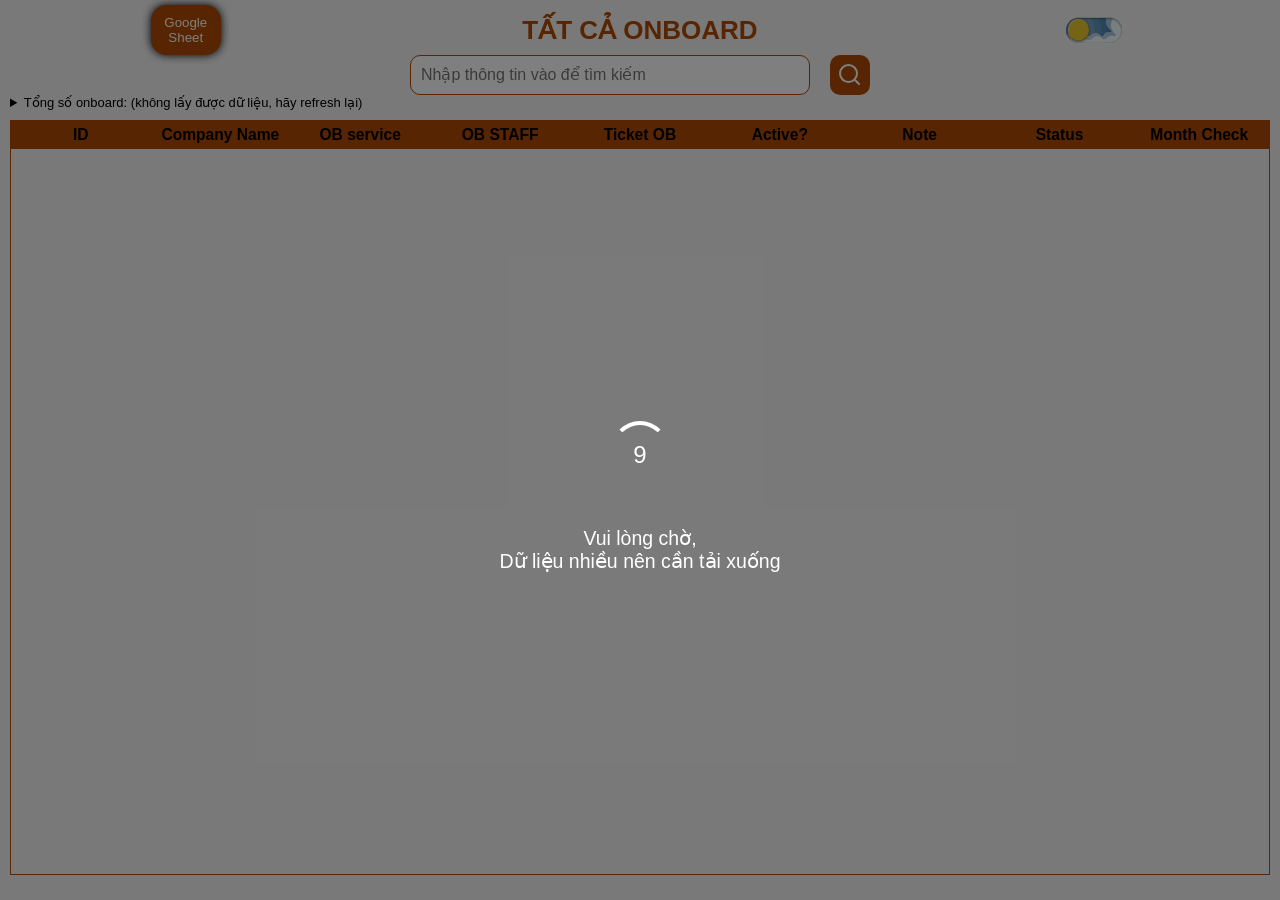
==== index.html @ a7b4ac6c "index.html" ====
<!DOCTYPE html>
<html lang="en">
<head>
    <meta charset="UTF-8">
    <meta name="viewport" content="width=device-width, initial-scale=1.0, maximum-scale=1.0, user-scalable=no, viewport-fit=cover">
    <title>Các Onboard từ trước tới nay</title>
    <link rel="manifest" href="manifest.json">
    <link rel="stylesheet" href="style.css">
    <link rel="stylesheet" href="toggle.css">
    <link rel="icon" href="Logo.ico">
</head>


<body>
    <div class="loader" id="loader">
        <div></div>
        <span></span>
        <div class="countdown" id="countdown">10</div>
        <div style="position: relative;top:100px;text-align: center;font-size: 1.5rem;">Vui lòng chờ,<br>Dữ liệu nhiều nên cần tải xuống</div>
    </div>

    <header>
        <button class="gotogooglesheet"><a href="https://docs.google.com/spreadsheets/d/1za4urdMvQG5HL9NAclTtMxbCqxzqqaXiGeS1mHR7ghw" target="_blank" class="gotogooglesheet">Google Sheet</a></button>
        <div class="tatcaonboard">TẤT CẢ ONBOARD</div>
        <div style="width: 70px; height: 50px; display: flex; justify-content: center; align-items: center">
            <label class="theme-switch">
              <input type="checkbox" class="theme-switch__checkbox">
              <div class="theme-switch__container">
                <div class="theme-switch__clouds"></div>
                <div class="theme-switch__stars-container">
                  <svg xmlns="http://www.w3.org/2000/svg" viewBox="0 0 144 55" fill="none">
                    <path fill-rule="evenodd" clip-rule="evenodd" d="M135.831 3.00688C135.055 3.85027 134.111 4.29946 133 4.35447C134.111 4.40947 135.055 4.85867 135.831 5.71123C136.607 6.55462 136.996 7.56303 136.996 8.72727C136.996 7.95722 137.172 7.25134 137.525 6.59129C137.886 5.93124 138.372 5.39954 138.98 5.00535C139.598 4.60199 140.268 4.39114 141 4.35447C139.88 4.2903 138.936 3.85027 138.16 3.00688C137.384 2.16348 136.996 1.16425 136.996 0C136.996 1.16425 136.607 2.16348 135.831 3.00688ZM31 23.3545C32.1114 23.2995 33.0551 22.8503 33.8313 22.0069C34.6075 21.1635 34.9956 20.1642 34.9956 19C34.9956 20.1642 35.3837 21.1635 36.1599 22.0069C36.9361 22.8503 37.8798 23.2903 39 23.3545C38.2679 23.3911 37.5976 23.602 36.9802 24.0053C36.3716 24.3995 35.8864 24.9312 35.5248 25.5913C35.172 26.2513 34.9956 26.9572 34.9956 27.7273C34.9956 26.563 34.6075 25.5546 33.8313 24.7112C33.0551 23.8587 32.1114 23.4095 31 23.3545ZM0 36.3545C1.11136 36.2995 2.05513 35.8503 2.83131 35.0069C3.6075 34.1635 3.99559 33.1642 3.99559 32C3.99559 33.1642 4.38368 34.1635 5.15987 35.0069C5.93605 35.8503 6.87982 36.2903 8 36.3545C7.26792 36.3911 6.59757 36.602 5.98015 37.0053C5.37155 37.3995 4.88644 37.9312 4.52481 38.5913C4.172 39.2513 3.99559 39.9572 3.99559 40.7273C3.99559 39.563 3.6075 38.5546 2.83131 37.7112C2.05513 36.8587 1.11136 36.4095 0 36.3545ZM56.8313 24.0069C56.0551 24.8503 55.1114 25.2995 54 25.3545C55.1114 25.4095 56.0551 25.8587 56.8313 26.7112C57.6075 27.5546 57.9956 28.563 57.9956 29.7273C57.9956 28.9572 58.172 28.2513 58.5248 27.5913C58.8864 26.9312 59.3716 26.3995 59.9802 26.0053C60.5976 25.602 61.2679 25.3911 62 25.3545C60.8798 25.2903 59.9361 24.8503 59.1599 24.0069C58.3837 23.1635 57.9956 22.1642 57.9956 21C57.9956 22.1642 57.6075 23.1635 56.8313 24.0069ZM81 25.3545C82.1114 25.2995 83.0551 24.8503 83.8313 24.0069C84.6075 23.1635 84.9956 22.1642 84.9956 21C84.9956 22.1642 85.3837 23.1635 86.1599 24.0069C86.9361 24.8503 87.8798 25.2903 89 25.3545C88.2679 25.3911 87.5976 25.602 86.9802 26.0053C86.3716 26.3995 85.8864 26.9312 85.5248 27.5913C85.172 28.2513 84.9956 28.9572 84.9956 29.7273C84.9956 28.563 84.6075 27.5546 83.8313 26.7112C83.0551 25.8587 82.1114 25.4095 81 25.3545ZM136 36.3545C137.111 36.2995 138.055 35.8503 138.831 35.0069C139.607 34.1635 139.996 33.1642 139.996 32C139.996 33.1642 140.384 34.1635 141.16 35.0069C141.936 35.8503 142.88 36.2903 144 36.3545C143.268 36.3911 142.598 36.602 141.98 37.0053C141.372 37.3995 140.886 37.9312 140.525 38.5913C140.172 39.2513 139.996 39.9572 139.996 40.7273C139.996 39.563 139.607 38.5546 138.831 37.7112C138.055 36.8587 137.111 36.4095 136 36.3545ZM101.831 49.0069C101.055 49.8503 100.111 50.2995 99 50.3545C100.111 50.4095 101.055 50.8587 101.831 51.7112C102.607 52.5546 102.996 53.563 102.996 54.7273C102.996 53.9572 103.172 53.2513 103.525 52.5913C103.886 51.9312 104.372 51.3995 104.98 51.0053C105.598 50.602 106.268 50.3911 107 50.3545C105.88 50.2903 104.936 49.8503 104.16 49.0069C103.384 48.1635 102.996 47.1642 102.996 46C102.996 47.1642 102.607 48.1635 101.831 49.0069Z" fill="currentColor"></path>
                  </svg>
                </div>
                <div class="theme-switch__circle-container">
                  <div class="theme-switch__sun-moon-container">
                    <div class="theme-switch__moon">
                      <div class="theme-switch__spot"></div>
                      <div class="theme-switch__spot"></div>
                      <div class="theme-switch__spot"></div>
                    </div>
                  </div>
                </div>
              </div>
            </label>
        </div>
    </header>
    <div class="search-container">
        <input type="text" id="searchInput" class="search-bar" placeholder="Nhập thông tin vào để tìm kiếm">
        <button id="searchBtn" class="search-btn">
            <svg width="24" height="24" viewBox="0 0 24 24" fill="none" xmlns="http://www.w3.org/2000/svg">
                <path d="M21 21L16.5143 16.5065M19 10.5C19 15.1944 15.1944 19 10.5 19C5.80558 19 2 15.1944 2 10.5C2 5.80558 5.80558 2 10.5 2C15.1944 2 19 5.80558 19 10.5Z" stroke="currentcolor" stroke-width="2" stroke-linecap="round"/>
            </svg>
        </button>
    </div>
    <div class="details_container">
        <details>
            <summary id="total-row-whole-sheet">Tổng số onboard: </summary>
            <p>Đây là tổng số Onboard tính từ tháng 6/2021 đến nay, còn trước đó không có thông tin.</p>
        </details>
    </div>
    <div class="container">
        <table id="dataTable">
            <thead>
                <tr>
                    <th>ID</th>
                    <th>Company Name</th>
                    <th>OB service</th>
                    <th>OB STAFF</th>
                    <th>Ticket OB</th>
                    <th>Active?</th>
                    <th>Note</th>
                    <th>Status</th>
                    <th>Month Check</th>                    
                </tr>
            </thead>
            <tbody id="tableBody">
                <!-- <tr>
                    <td>a</td>
                    <td>b</td>
                    <td>c</td>
                    <td>d</td>
                    <td>e</td>
                    <td>f</td>
                    <td>dsfsdf</td>
                    <td>dsfsdf</td>
                    <td>dsfsdf</td>
                </tr>                <tr>
                    <td>dsfsdf</td>
                    <td>dsfsdf</td>
                    <td>dsfsdf</td>
                    <td>dsfsdf</td>
                    <td>dsfsdf</td>
                    <td>dsfsdf</td>
                    <td>dsfsdf</td>
                    <td>dsfsdf</td>
                    <td>dsfsdf</td>
                </tr>                <tr>
                    <td>dsfsdf</td>
                    <td>dsfsdf</td>
                    <td>dsfsdf</td>
                    <td>dsfsdf</td>
                    <td>dsfsdf</td>
                    <td>dsfsdf</td>
                    <td>dsfsdf</td>
                    <td>dsfsdf</td>
                    <td>dsfsdf</td>
                </tr>                <tr>
                    <td>dsfsdf</td>
                    <td>dsfsdf</td>
                    <td>dsfsdf</td>
                    <td>dsfsdf</td>
                    <td>dsfsdf</td>
                    <td>dsfsdf</td>
                    <td>dsfsdf</td>
                    <td>dsfsdf</td>
                    <td>dsfsdf</td>
                </tr>                <tr>
                    <td>dsfsdf</td>
                    <td>dsfsdf</td>
                    <td>dsfsdf</td>
                    <td>dsfsdf</td>
                    <td>dsfsdf</td>
                    <td>dsfsdf</td>
                    <td>dsfsdf</td>
                    <td>dsfsdf</td>
                    <td>dsfsdf</td>
                </tr>                <tr>
                    <td>dsfsdf</td>
                    <td>dsfsdf</td>
                    <td>dsfsdf</td>
                    <td>dsfsdf</td>
                    <td>dsfsdf</td>
                    <td>dsfsdf</td>
                    <td>dsfsdf</td>
                    <td>dsfsdf</td>
                    <td>dsfsdf</td>
                </tr>                <tr>
                    <td>dsfsdf</td>
                    <td>dsfsdf</td>
                    <td>dsfsdf</td>
                    <td>dsfsdf</td>
                    <td>dsfsdf</td>
                    <td>dsfsdf</td>
                    <td>dsfsdf</td>
                    <td>dsfsdf</td>
                    <td>dsfsdf</td>
                </tr>                <tr>
                    <td>dsfsdf</td>
                    <td>dsfsdf</td>
                    <td>dsfsdf</td>
                    <td>dsfsdf</td>
                    <td>dsfsdf</td>
                    <td>dsfsdf</td>
                    <td>dsfsdf</td>
                    <td>dsfsdf</td>
                    <td>dsfsdf</td>
                </tr>                <tr>
                    <td>dsfsdf</td>
                    <td>dsfsdf</td>
                    <td>dsfsdf</td>
                    <td>dsfsdf</td>
                    <td>dsfsdf</td>
                    <td>dsfsdf</td>
                    <td>dsfsdf</td>
                    <td>dsfsdf</td>
                    <td>dsfsdf</td>
                </tr>                <tr>
                    <td>dsfsdf</td>
                    <td>dsfsdf</td>
                    <td>dsfsdf</td>
                    <td>dsfsdf</td>
                    <td>dsfsdf</td>
                    <td>dsfsdf</td>
                    <td>dsfsdf</td>
                    <td>dsfsdf</td>
                    <td>dsfsdf</td>
                </tr>                <tr>
                    <td>dsfsdf</td>
                    <td>dsfsdf</td>
                    <td>dsfsdf</td>
                    <td>dsfsdf</td>
                    <td>dsfsdf</td>
                    <td>dsfsdf</td>
                    <td>dsfsdf</td>
                    <td>dsfsdf</td>
                    <td>dsfsdf</td>
                </tr>                <tr>
                    <td>dsfsdf</td>
                    <td>dsfsdf</td>
                    <td>dsfsdf</td>
                    <td>dsfsdf</td>
                    <td>dsfsdf</td>
                    <td>dsfsdf</td>
                    <td>dsfsdf</td>
                    <td>dsfsdf</td>
                    <td>dsfsdf</td>
                </tr>                <tr>
                    <td>dsfsdf</td>
                    <td>dsfsdf</td>
                    <td>dsfsdf</td>
                    <td>dsfsdf</td>
                    <td>dsfsdf</td>
                    <td>dsfsdf</td>
                    <td>dsfsdf</td>
                    <td>dsfsdf</td>
                    <td>dsfsdf</td>
                </tr>                <tr>
                    <td>dsfsdf</td>
                    <td>dsfsdf</td>
                    <td>dsfsdf</td>
                    <td>dsfsdf</td>
                    <td>dsfsdf</td>
                    <td>dsfsdf</td>
                    <td>dsfsdf</td>
                    <td>dsfsdf</td>
                    <td>dsfsdf</td>
                </tr>                <tr>
                    <td>dsfsdf</td>
                    <td>dsfsdf</td>
                    <td>dsfsdf</td>
                    <td>dsfsdf</td>
                    <td>dsfsdf</td>
                    <td>dsfsdf</td>
                    <td>dsfsdf</td>
                    <td>dsfsdf</td>
                    <td>dsfsdf</td>
                </tr>                <tr>
                    <td>dsfsdf</td>
                    <td>dsfsdf</td>
                    <td>dsfsdf</td>
                    <td>dsfsdf</td>
                    <td>dsfsdf</td>
                    <td>dsfsdf</td>
                    <td>dsfsdf</td>
                    <td>dsfsdf</td>
                    <td>dsfsdf</td>
                </tr>                <tr>
                    <td>dsfsdf</td>
                    <td>dsfsdf</td>
                    <td>dsfsdf</td>
                    <td>dsfsdf</td>
                    <td>dsfsdf</td>
                    <td>dsfsdf</td>
                    <td>dsfsdf</td>
                    <td>dsfsdf</td>
                    <td>dsfsdf</td>
                </tr>                <tr>
                    <td>dsfsdf</td>
                    <td>dsfsdf</td>
                    <td>dsfsdf</td>
                    <td>dsfsdf</td>
                    <td>dsfsdf</td>
                    <td>dsfsdf</td>
                    <td>dsfsdf</td>
                    <td>dsfsdf</td>
                    <td>dsfsdf</td>
                </tr>                <tr>
                    <td>dsfsdf</td>
                    <td>dsfsdf</td>
                    <td>dsfsdf</td>
                    <td>dsfsdf</td>
                    <td>dsfsdf</td>
                    <td>dsfsdf</td>
                    <td>dsfsdf</td>
                    <td>dsfsdf</td>
                    <td>dsfsdf</td>
                </tr>                <tr>
                    <td>dsfsdf</td>
                    <td>dsfsdf</td>
                    <td>dsfsdf</td>
                    <td>dsfsdf</td>
                    <td>dsfsdf</td>
                    <td>dsfsdf</td>
                    <td>dsfsdf</td>
                    <td>dsfsdf</td>
                    <td>dsfsdf</td>
                </tr>                <tr>
                    <td>dsfsdf</td>
                    <td>dsfsdf</td>
                    <td>dsfsdf</td>
                    <td>dsfsdf</td>
                    <td>dsfsdf</td>
                    <td>dsfsdf</td>
                    <td>dsfsdf</td>
                    <td>dsfsdf</td>
                    <td>dsfsdf</td>
                </tr>                <tr>
                    <td>dsfsdf</td>
                    <td>dsfsdf</td>
                    <td>dsfsdf</td>
                    <td>dsfsdf</td>
                    <td>dsfsdf</td>
                    <td>dsfsdf</td>
                    <td>dsfsdf</td>
                    <td>dsfsdf</td>
                    <td>dsfsdf</td>
                </tr>                <tr>
                    <td>dsfsdf</td>
                    <td>dsfsdf</td>
                    <td>dsfsdf</td>
                    <td>dsfsdf</td>
                    <td>dsfsdf</td>
                    <td>dsfsdf</td>
                    <td>dsfsdf</td>
                    <td>dsfsdf</td>
                    <td>dsfsdf</td>
                </tr>                <tr>
                    <td>dsfsdf</td>
                    <td>dsfsdf</td>
                    <td>dsfsdf</td>
                    <td>dsfsdf</td>
                    <td>dsfsdf</td>
                    <td>dsfsdf</td>
                    <td>dsfsdf</td>
                    <td>dsfsdf</td>
                    <td>dsfsdf</td>
                </tr>                <tr>
                    <td>dsfsdf</td>
                    <td>dsfsdf</td>
                    <td>dsfsdf</td>
                    <td>dsfsdf</td>
                    <td>dsfsdf</td>
                    <td>dsfsdf</td>
                    <td>dsfsdf</td>
                    <td>dsfsdf</td>
                    <td>dsfsdf</td>
                </tr>                <tr>
                    <td>dsfsdf</td>
                    <td>dsfsdf</td>
                    <td>dsfsdf</td>
                    <td>dsfsdf</td>
                    <td>dsfsdf</td>
                    <td>dsfsdf</td>
                    <td>dsfsdf</td>
                    <td>dsfsdf</td>
                    <td>dsfsdf</td>
                </tr>                <tr>
                    <td>dsfsdf</td>
                    <td>dsfsdf</td>
                    <td>dsfsdf</td>
                    <td>dsfsdf</td>
                    <td>dsfsdf</td>
                    <td>dsfsdf</td>
                    <td>dsfsdf</td>
                    <td>dsfsdf</td>
                    <td>dsfsdf</td>
                </tr>                <tr>
                    <td>dsfsdf</td>
                    <td>dsfsdf</td>
                    <td>dsfsdf</td>
                    <td>dsfsdf</td>
                    <td>dsfsdf</td>
                    <td>dsfsdf</td>
                    <td>dsfsdf</td>
                    <td>dsfsdf</td>
                    <td>dsfsdf</td>
                </tr>                <tr>
                    <td>dsfsdf</td>
                    <td>dsfsdf</td>
                    <td>dsfsdf</td>
                    <td>dsfsdf</td>
                    <td>dsfsdf</td>
                    <td>dsfsdf</td>
                    <td>dsfsdf</td>
                    <td>dsfsdf</td>
                    <td>dsfsdf</td>
                </tr>                <tr>
                    <td>dsfsdf</td>
                    <td>dsfsdf</td>
                    <td>dsfsdf</td>
                    <td>dsfsdf</td>
                    <td>dsfsdf</td>
                    <td>dsfsdf</td>
                    <td>dsfsdf</td>
                    <td>dsfsdf</td>
                    <td>dsfsdf</td>
                </tr>                <tr>
                    <td>dsfsdf</td>
                    <td>dsfsdf</td>
                    <td>dsfsdf</td>
                    <td>dsfsdf</td>
                    <td>dsfsdf</td>
                    <td>dsfsdf</td>
                    <td>dsfsdf</td>
                    <td>dsfsdf</td>
                    <td>dsfsdf</td>
                </tr>                <tr>
                    <td>dsfsdf</td>
                    <td>dsfsdf</td>
                    <td>dsfsdf</td>
                    <td>dsfsdf</td>
                    <td>dsfsdf</td>
                    <td>dsfsdf</td>
                    <td>dsfsdf</td>
                    <td>dsfsdf</td>
                    <td>dsfsdf</td>
                </tr>                <tr>
                    <td>dsfsdf</td>
                    <td>dsfsdf</td>
                    <td>dsfsdf</td>
                    <td>dsfsdf</td>
                    <td>dsfsdf</td>
                    <td>dsfsdf</td>
                    <td>dsfsdf</td>
                    <td>dsfsdf</td>
                    <td>dsfsdf</td>
                </tr>                <tr>
                    <td>dsfsdf</td>
                    <td>dsfsdf</td>
                    <td>dsfsdf</td>
                    <td>dsfsdf</td>
                    <td>dsfsdf</td>
                    <td>dsfsdf</td>
                    <td>dsfsdf</td>
                    <td>dsfsdf</td>
                    <td>dsfsdf</td>
                </tr>                <tr>
                    <td>dsfsdf</td>
                    <td>dsfsdf</td>
                    <td>dsfsdf</td>
                    <td>dsfsdf</td>
                    <td>dsfsdf</td>
                    <td>dsfsdf</td>
                    <td>dsfsdf</td>
                    <td>dsfsdf</td>
                    <td>dsfsdf</td>
                </tr> -->
            </tbody>
        </table>
    </div>
  

    <script src="script.js"></script>
</body>
</html>
---- style.css ----
html, body {
  width: 100dvw;
  height: 100dvh;
  padding: 0;
  margin: 0;
  font-family: Arial, sans-serif;
  background-color: #b14a05;
  color: black;
  display: flex;
  flex-direction: column;
  justify-content: space-between;
  font-size: 13px;
  overflow: hidden;
}

body {
  padding-bottom: 15px;
  box-sizing: border-box;
  background-color: #f4f4f4;
}

body.dark-mode {
  background-color: #121212;
  color: white;
}

body.dark-mode input {color: white;background: #121212;}

body.dark-mode a {color: yellow;}

body.dark-mode .gotogooglesheet a {color: white;}


.tatcaonboard {
  text-align: center;
  width: auto;
  font-size: 2rem;
  font-weight: bold;
  color: #b14a05;
}

.container {
  width: 100%;
  height: 100%;
  overflow: hidden;
  box-sizing: border-box;
  padding: 10px;
}

table {
  box-sizing: border-box;
  width: 100%;
  height: 100%;
  border-collapse: collapse;
  table-layout: fixed;
  overflow: hidden;
  border: 1px solid #b14a05;
}

table th, table td {
  box-sizing: border-box;
  width: 100%;
  text-align: center;
  word-wrap: break-word;
  overflow: hidden;
  padding: 5px;
  font-size: 1.2rem;
}

@media (max-width: 1024px) {
  table th, table td {
    font-size: 11px;
  }
  
}

  table td {border: 1.5px solid #b14a05;}


table thead {
  box-sizing: border-box;
  position: sticky;
  top: 0;
  background-color: #b14a05;
  z-index: 1;
}

table tbody {
  box-sizing: border-box;
  width: calc( 100vw - 21px);
  display: block;
  height: 78vh;
  overflow-x: hidden;
  overflow-y: auto;
}

tbody::-webkit-scrollbar {
  width: 1.5px;
  border: 1.5px solid #b14a05;}

table tbody tr {
  display: table;
  width: 100%;
  table-layout: fixed;
}

a {
  color: #b14a05;
  font-style: italic;
}


.loader {
  position: fixed;
  top: 0;
  left: 0;
  width: 100%;
  height: 100%;
  background: rgba(0, 0, 0, 0.5);
  display: flex;
  justify-content: center;
  align-items: center;
  z-index: 9999;
  visibility: visible;
  opacity: 1;
  transition: opacity 0.5s ease;
}

.loader>*{
  position: absolute;
  color: white;
  font-size: 2rem;
  user-select:none;
  pointer-events: none;
}

.loader.hidden {
  display: none;
  visibility: hidden;
  opacity: 0;
}

.loader span {
  border: 4px solid transparent;
  border-top: 4px solid #fff;
  border-radius: 50%;
  width: 50px;
  height: 50px;
  animation: spin 1s linear infinite;
}

@keyframes spin {
  0% { transform: rotate(0deg); }
  100% { transform: rotate(360deg); }
}

.countdown {
  color: white;
  font-size: 24px;
  margin-top: 10px;
}

.search-container {
  width: 100%;
  display: flex;
  justify-content: center;
}

.search-bar {
  padding: 10px;
  font-size: 16px;
  width: clamp(200px,50vw,400px);
  border-radius: 10px;
  box-sizing: border-box;
  border: 1px solid #b14a05;
  margin-right: 20px;
}

.search-btn {
  aspect-ratio: 1/1;
  height: 100%;
  font-size: 16px;
  cursor: pointer;
  background-color: #b14a05;
  color: white;
  display: flex;
  justify-content: center;
  align-items: center;
  margin: 0;
  padding: 0;
  border: none;
  box-sizing: border-box;
  border-radius: 10px;
}

.gotogooglesheet {
  width: 70px;
  height: 50px;
  display: flex;
  justify-content: center;
  align-items: center;
  font-style: normal;
  border: 1px solid #b14a05;
  box-sizing: border-box;
  background-color: #b14a05;
  color: white;
  border-radius: 15px;
  box-shadow: 0 0 10px black;
  text-decoration: none
}

.gotogooglesheet a {box-shadow: none}

header {
  margin-top: 5px;
  display: flex;
  justify-content: space-around;
  align-items: center;
}

.details_container {
  width: 100%;
  height: auto;
}
  
.details_container>* {
  margin-inline: 10px;
}
---- toggle.css ----
/* From Uiverse.io by Galahhad */ 
.theme-switch {
    --toggle-size: 10px;
    
    /* the size is adjusted using font-size,
       this is not transform scale,
       so you can choose any size */
    --container-width: 5.625em;
    --container-height: 2.5em;
    --container-radius: 6.25em;
    /* radius 0 - minecraft mode :) */
    --container-light-bg: #3D7EAE;
    --container-night-bg: #1D1F2C;
    --circle-container-diameter: 3.375em;
    --sun-moon-diameter: 2.125em;
    --sun-bg: #ECCA2F;
    --moon-bg: #C4C9D1;
    --spot-color: #959DB1;
    --circle-container-offset: calc((var(--circle-container-diameter) - var(--container-height)) / 2 * -1);
    --stars-color: #fff;
    --clouds-color: #F3FDFF;
    --back-clouds-color: #AACADF;
    --transition: .5s cubic-bezier(0, -0.02, 0.4, 1.25);
    --circle-transition: .3s cubic-bezier(0, -0.02, 0.35, 1.17);
  }
  
  .theme-switch, .theme-switch *, .theme-switch *::before, .theme-switch *::after {
    -webkit-box-sizing: border-box;
    box-sizing: border-box;
    margin: 0;
    padding: 0;
    font-size: var(--toggle-size);
  }
  
  .theme-switch__container {
    width: var(--container-width);
    height: var(--container-height);
    background-color: var(--container-light-bg);
    border-radius: var(--container-radius);
    overflow: hidden;
    cursor: pointer;
    -webkit-box-shadow: 0em -0.062em 0.062em rgba(0, 0, 0, 0.25), 0em 0.062em 0.125em rgba(255, 255, 255, 0.94);
    box-shadow: 0em -0.062em 0.062em rgba(0, 0, 0, 0.25), 0em 0.062em 0.125em rgba(255, 255, 255, 0.94);
    -webkit-transition: var(--transition);
    -o-transition: var(--transition);
    transition: var(--transition);
    position: relative;
  }
  
  .theme-switch__container::before {
    content: "";
    position: absolute;
    z-index: 1;
    inset: 0;
    -webkit-box-shadow: 0em 0.05em 0.187em rgba(0, 0, 0, 0.25) inset, 0em 0.05em 0.187em rgba(0, 0, 0, 0.25) inset;
    box-shadow: 0em 0.05em 0.187em rgba(0, 0, 0, 0.25) inset, 0em 0.05em 0.187em rgba(0, 0, 0, 0.25) inset;
    border-radius: var(--container-radius)
  }
  
  .theme-switch__checkbox {
    display: none;
  }
  
  .theme-switch__circle-container {
    width: var(--circle-container-diameter);
    height: var(--circle-container-diameter);
    background-color: rgba(255, 255, 255, 0.1);
    position: absolute;
    left: var(--circle-container-offset);
    top: var(--circle-container-offset);
    border-radius: var(--container-radius);
    -webkit-box-shadow: inset 0 0 0 3.375em rgba(255, 255, 255, 0.1), inset 0 0 0 3.375em rgba(255, 255, 255, 0.1), 0 0 0 0.625em rgba(255, 255, 255, 0.1), 0 0 0 1.25em rgba(255, 255, 255, 0.1);
    box-shadow: inset 0 0 0 3.375em rgba(255, 255, 255, 0.1), inset 0 0 0 3.375em rgba(255, 255, 255, 0.1), 0 0 0 0.625em rgba(255, 255, 255, 0.1), 0 0 0 1.25em rgba(255, 255, 255, 0.1);
    display: -webkit-box;
    display: -ms-flexbox;
    display: flex;
    -webkit-transition: var(--circle-transition);
    -o-transition: var(--circle-transition);
    transition: var(--circle-transition);
    pointer-events: none;
  }
  
  .theme-switch__sun-moon-container {
    pointer-events: auto;
    position: relative;
    z-index: 2;
    width: var(--sun-moon-diameter);
    height: var(--sun-moon-diameter);
    margin: auto;
    border-radius: var(--container-radius);
    background-color: var(--sun-bg);
    -webkit-box-shadow: 0.062em 0.062em 0.062em 0em rgba(254, 255, 239, 0.61) inset, 0em -0.062em 0.062em 0em #a1872a inset;
    box-shadow: 0.062em 0.062em 0.062em 0em rgba(254, 255, 239, 0.61) inset, 0em -0.062em 0.062em 0em #a1872a inset;
    -webkit-filter: drop-shadow(0.062em 0.125em 0.125em rgba(0, 0, 0, 0.25)) drop-shadow(0em 0.062em 0.125em rgba(0, 0, 0, 0.25));
    filter: drop-shadow(0.062em 0.125em 0.125em rgba(0, 0, 0, 0.25)) drop-shadow(0em 0.062em 0.125em rgba(0, 0, 0, 0.25));
    overflow: hidden;
    -webkit-transition: var(--transition);
    -o-transition: var(--transition);
    transition: var(--transition);
  }
  
  .theme-switch__moon {
    -webkit-transform: translateX(100%);
    -ms-transform: translateX(100%);
    transform: translateX(100%);
    width: 100%;
    height: 100%;
    background-color: var(--moon-bg);
    border-radius: inherit;
    -webkit-box-shadow: 0.062em 0.062em 0.062em 0em rgba(254, 255, 239, 0.61) inset, 0em -0.062em 0.062em 0em #969696 inset;
    box-shadow: 0.062em 0.062em 0.062em 0em rgba(254, 255, 239, 0.61) inset, 0em -0.062em 0.062em 0em #969696 inset;
    -webkit-transition: var(--transition);
    -o-transition: var(--transition);
    transition: var(--transition);
    position: relative;
  }
  
  .theme-switch__spot {
    position: absolute;
    top: 0.75em;
    left: 0.312em;
    width: 0.75em;
    height: 0.75em;
    border-radius: var(--container-radius);
    background-color: var(--spot-color);
    -webkit-box-shadow: 0em 0.0312em 0.062em rgba(0, 0, 0, 0.25) inset;
    box-shadow: 0em 0.0312em 0.062em rgba(0, 0, 0, 0.25) inset;
  }
  
  .theme-switch__spot:nth-of-type(2) {
    width: 0.375em;
    height: 0.375em;
    top: 0.937em;
    left: 1.375em;
  }
  
  .theme-switch__spot:nth-last-of-type(3) {
    width: 0.25em;
    height: 0.25em;
    top: 0.312em;
    left: 0.812em;
  }
  
  .theme-switch__clouds {
    width: 1.25em;
    height: 1.25em;
    background-color: var(--clouds-color);
    border-radius: var(--container-radius);
    position: absolute;
    bottom: -0.625em;
    left: 0.312em;
    -webkit-box-shadow: 0.937em 0.312em var(--clouds-color), -0.312em -0.312em var(--back-clouds-color), 1.437em 0.375em var(--clouds-color), 0.5em -0.125em var(--back-clouds-color), 2.187em 0 var(--clouds-color), 1.25em -0.062em var(--back-clouds-color), 2.937em 0.312em var(--clouds-color), 2em -0.312em var(--back-clouds-color), 3.625em -0.062em var(--clouds-color), 2.625em 0em var(--back-clouds-color), 4.5em -0.312em var(--clouds-color), 3.375em -0.437em var(--back-clouds-color), 4.625em -1.75em 0 0.437em var(--clouds-color), 4em -0.625em var(--back-clouds-color), 4.125em -2.125em 0 0.437em var(--back-clouds-color);
    box-shadow: 0.937em 0.312em var(--clouds-color), -0.312em -0.312em var(--back-clouds-color), 1.437em 0.375em var(--clouds-color), 0.5em -0.125em var(--back-clouds-color), 2.187em 0 var(--clouds-color), 1.25em -0.062em var(--back-clouds-color), 2.937em 0.312em var(--clouds-color), 2em -0.312em var(--back-clouds-color), 3.625em -0.062em var(--clouds-color), 2.625em 0em var(--back-clouds-color), 4.5em -0.312em var(--clouds-color), 3.375em -0.437em var(--back-clouds-color), 4.625em -1.75em 0 0.437em var(--clouds-color), 4em -0.625em var(--back-clouds-color), 4.125em -2.125em 0 0.437em var(--back-clouds-color);
    -webkit-transition: 0.5s cubic-bezier(0, -0.02, 0.4, 1.25);
    -o-transition: 0.5s cubic-bezier(0, -0.02, 0.4, 1.25);
    transition: 0.5s cubic-bezier(0, -0.02, 0.4, 1.25);
  }
  
  .theme-switch__stars-container {
    position: absolute;
    color: var(--stars-color);
    top: -100%;
    left: 0.312em;
    width: 2.75em;
    height: auto;
    -webkit-transition: var(--transition);
    -o-transition: var(--transition);
    transition: var(--transition);
  }
  
  /* actions */
  
  .theme-switch__checkbox:checked + .theme-switch__container {
    background-color: var(--container-night-bg);
  }
  
  .theme-switch__checkbox:checked + .theme-switch__container .theme-switch__circle-container {
    left: calc(100% - var(--circle-container-offset) - var(--circle-container-diameter));
  }
  
  .theme-switch__checkbox:checked + .theme-switch__container .theme-switch__circle-container:hover {
    left: calc(100% - var(--circle-container-offset) - var(--circle-container-diameter) - 0.187em)
  }
  
  .theme-switch__circle-container:hover {
    left: calc(var(--circle-container-offset) + 0.187em);
  }
  
  .theme-switch__checkbox:checked + .theme-switch__container .theme-switch__moon {
    -webkit-transform: translate(0);
    -ms-transform: translate(0);
    transform: translate(0);
  }
  
  .theme-switch__checkbox:checked + .theme-switch__container .theme-switch__clouds {
    bottom: -4.062em;
  }
  
  .theme-switch__checkbox:checked + .theme-switch__container .theme-switch__stars-container {
    top: 50%;
    -webkit-transform: translateY(-50%);
    -ms-transform: translateY(-50%);
    transform: translateY(-50%);
  }
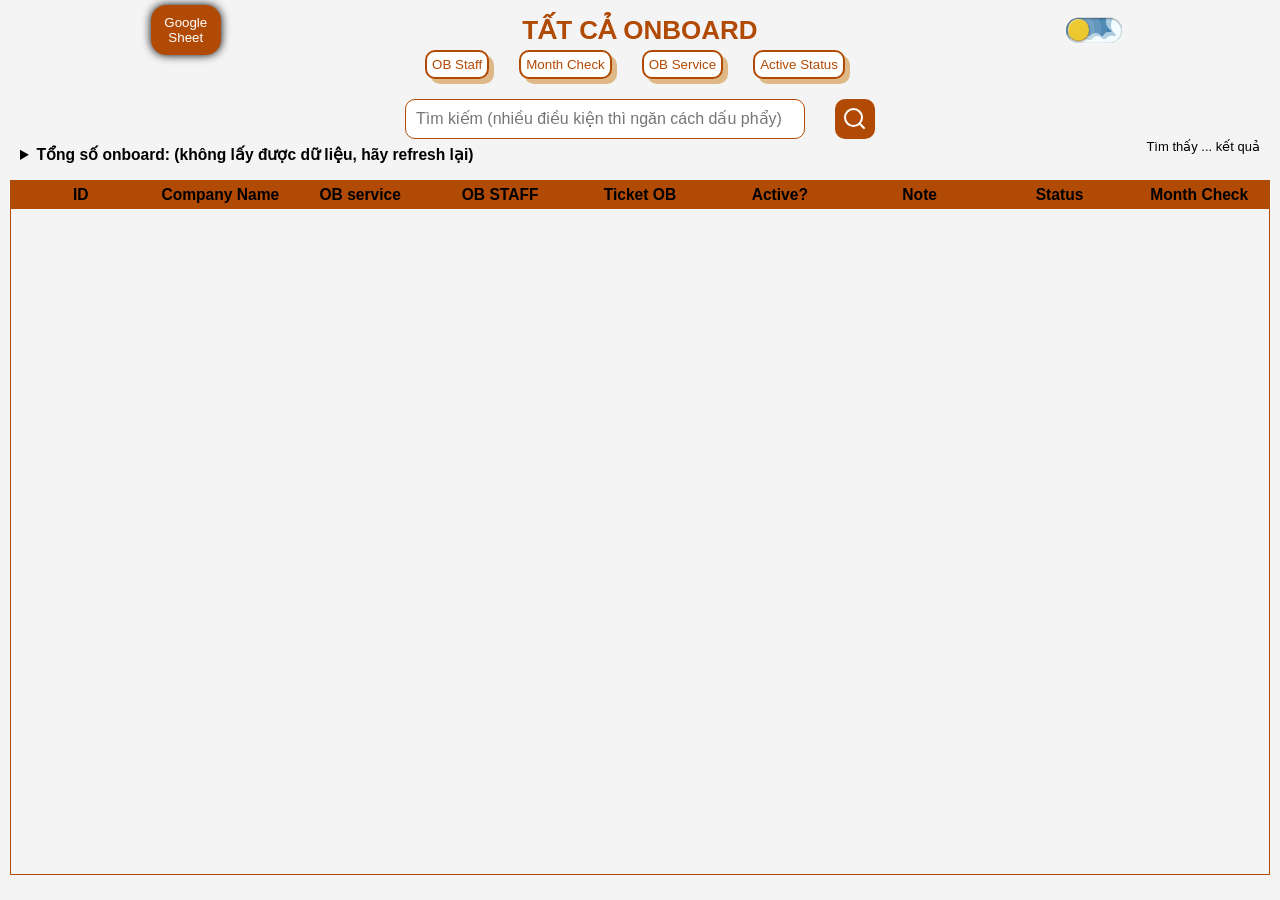
==== commit 5cfd6e55: "Add files via upload" ====
--- a/index.html
+++ b/index.html
@@ -7,12 +7,12 @@
     <link rel="manifest" href="manifest.json">
     <link rel="stylesheet" href="style.css">
     <link rel="stylesheet" href="toggle.css">
-    <link rel="icon" href="Logo.ico">
+    <link rel="icon" href="Logo.PNG">
 </head>
 
 
 <body>
-    <div class="loader" id="loader">
+    <div class="loader" id="loader" style="visibility: hidden;">
         <div></div>
         <span></span>
         <div class="countdown" id="countdown">10</div>
@@ -21,7 +21,7 @@
 
     <header>
         <button class="gotogooglesheet"><a href="https://docs.google.com/spreadsheets/d/1za4urdMvQG5HL9NAclTtMxbCqxzqqaXiGeS1mHR7ghw" target="_blank" class="gotogooglesheet">Google Sheet</a></button>
-        <div class="tatcaonboard">TẤT CẢ ONBOARD</div>
+        <div class="tatcaonboard" id="Tieu-De">TẤT CẢ ONBOARD</div>
         <div style="width: 70px; height: 50px; display: flex; justify-content: center; align-items: center">
             <label class="theme-switch">
               <input type="checkbox" class="theme-switch__checkbox">
@@ -46,19 +46,33 @@
         </div>
     </header>
     <div class="search-container">
-        <input type="text" id="searchInput" class="search-bar" placeholder="Nhập thông tin vào để tìm kiếm">
-        <button id="searchBtn" class="search-btn">
-            <svg width="24" height="24" viewBox="0 0 24 24" fill="none" xmlns="http://www.w3.org/2000/svg">
-                <path d="M21 21L16.5143 16.5065M19 10.5C19 15.1944 15.1944 19 10.5 19C5.80558 19 2 15.1944 2 10.5C2 5.80558 5.80558 2 10.5 2C15.1944 2 19 5.80558 19 10.5Z" stroke="currentcolor" stroke-width="2" stroke-linecap="round"/>
-            </svg>
-        </button>
+        <div>
+            <button id="staffButton">OB Staff</button>
+            <div id="staffDropdown" class="dropdown-menu"></div>
+            <button id="monthButton">Month Check</button>
+            <div id="monthDropdown" class="dropdown-menu"></div>
+            <button id="servicesButton">OB Service</button>
+            <div id="servciesDropdown" class="dropdown-menu"></div>
+            <button id="activeButton">Active Status</button>
+            <div id="activeDropdown" class="dropdown-menu"></div>
+        </div>
+        <div>
+            <input type="text" id="searchInput" class="search-bar" placeholder="Tìm kiếm (nhiều điều kiện thì ngăn cách dấu phẩy)" list="staff-list">
+            <button id="searchBtn" class="search-btn">
+                <svg width="24" height="24" viewBox="0 0 24 24" fill="none" xmlns="http://www.w3.org/2000/svg">
+                    <path d="M21 21L16.5143 16.5065M19 10.5C19 15.1944 15.1944 19 10.5 19C5.80558 19 2 15.1944 2 10.5C2 5.80558 5.80558 2 10.5 2C15.1944 2 19 5.80558 19 10.5Z" stroke="currentcolor" stroke-width="2" stroke-linecap="round"/>
+                </svg>
+            </button>
+        </div>
     </div>
     <div class="details_container">
         <details>
-            <summary id="total-row-whole-sheet">Tổng số onboard: </summary>
-            <p>Đây là tổng số Onboard tính từ tháng 6/2021 đến nay, còn trước đó không có thông tin.</p>
+            <summary><strong><span id="total-row-whole-sheet">Tổng số onboard: </span><span id="Tieu-De-2"></span></strong></summary>
+            <span>Đây là tổng số Onboard tính từ tháng 6/2021 đến </span><span id="Tieu-De-3"></span><span>, còn trước đó không có thông tin.</span>
         </details>
+        <div id="resultCount">Tìm thấy ... kết quả</div>
     </div>
+    
     <div class="container">
         <table id="dataTable">
             <thead>
--- a/style.css
+++ b/style.css
@@ -9,27 +9,29 @@
   display: flex;
   flex-direction: column;
   justify-content: space-between;
-  font-size: 13px;
+  font-size: 13px;
   overflow: hidden;
 }
 
 body {
   padding-bottom: 15px;
-  box-sizing: border-box;
+  box-sizing: border-box;
   background-color: #f4f4f4;
 }
-
-body.dark-mode {
-  background-color: #121212;
-  color: white;
-}
-
-body.dark-mode input {color: white;background: #121212;}
-
-body.dark-mode a {color: yellow;}
-
-body.dark-mode .gotogooglesheet a {color: white;}
-
+
+body.dark-mode {
+  background-color: #121212;
+  color: white;
+}
+
+body.dark-mode input {color: white;background: #121212;}
+
+body.dark-mode a {color: yellow;}
+
+body.dark-mode .gotogooglesheet a {color: white;}
+
+
+
 
 .tatcaonboard {
   text-align: center;
@@ -89,7 +91,7 @@
   box-sizing: border-box;
   width: calc( 100vw - 21px);
   display: block;
-  height: 78vh;
+  height: 100%;
   overflow-x: hidden;
   overflow-y: auto;
 }
@@ -129,8 +131,8 @@
 .loader>*{
   position: absolute;
   color: white;
-  font-size: 2rem;
-  user-select:none;
+  font-size: 2rem;
+  user-select:none;
   pointer-events: none;
 }
 
@@ -164,6 +166,15 @@
   width: 100%;
   display: flex;
   justify-content: center;
+  align-items: center;
+  flex-direction: column;
+  gap: 15px;
+}
+
+.search-container > * {
+  display: flex;
+  flex-direction: row;
+  gap: 30px;
 }
 
 .search-bar {
@@ -173,7 +184,6 @@
   border-radius: 10px;
   box-sizing: border-box;
   border: 1px solid #b14a05;
-  margin-right: 20px;
 }
 
 .search-btn {
@@ -217,15 +227,68 @@
   justify-content: space-around;
   align-items: center;
 }
-
-.details_container {
-  width: 100%;
-  height: auto;
-}
-  
-.details_container>* {
-  margin-inline: 10px;
-}
-  
-  
-  +
+.details_container {
+  width: 100%;
+  height: auto;
+  display: flex;
+  justify-content: space-between;
+}
+  
+.details_container>* {
+  margin-inline: 20px;
+}
+
+.dropdown-menu {
+  display: none;
+  position: absolute;
+  background-color: white;
+  border: 1px solid #ccc;
+  max-height: 150px;
+  overflow-y: auto;
+  z-index: 1000;
+  width: 200px;
+}
+.dropdown-menu div {
+  padding: 8px;
+  cursor: pointer;
+}
+.dropdown-menu div:hover {
+  background-color: #4e2102;
+  color: white;
+}
+
+body.dark-mode #staffDropdown, body.dark-mode #monthDropdown, body.dark-mode #servciesDropdown, body.dark-mode #activeDropdown {
+  color: black;
+  background-color: #ff8a07;
+} 
+
+#staffDropdown, #monthDropdown, #servciesDropdown, #activeDropdown {
+  color: white;
+  background-color: #b14a05;
+  border-radius: 5px;
+}
+
+#staffButton, #monthButton, #servicesButton, #activeButton {
+  width: auto;
+  height: auto;
+  padding: 5px;
+  border-radius: 10px;
+  border: 2px solid #b14a05;
+  background-color: white;
+  color: #b14a05;
+  box-shadow: 5px 5px 0 burlywood;
+  transform: translate(-5px,-5px);
+  transition: 0.3s all;
+  cursor: pointer;
+}
+
+#staffButton:active, #monthButton:active, #servicesButton:active, #activeButton:active {
+  transform: translate(0px,0px);
+  box-shadow: 0 0 0 burlywood;
+}
+
+summary {
+  line-height: 2;
+  font-size: 1.2rem;
+}
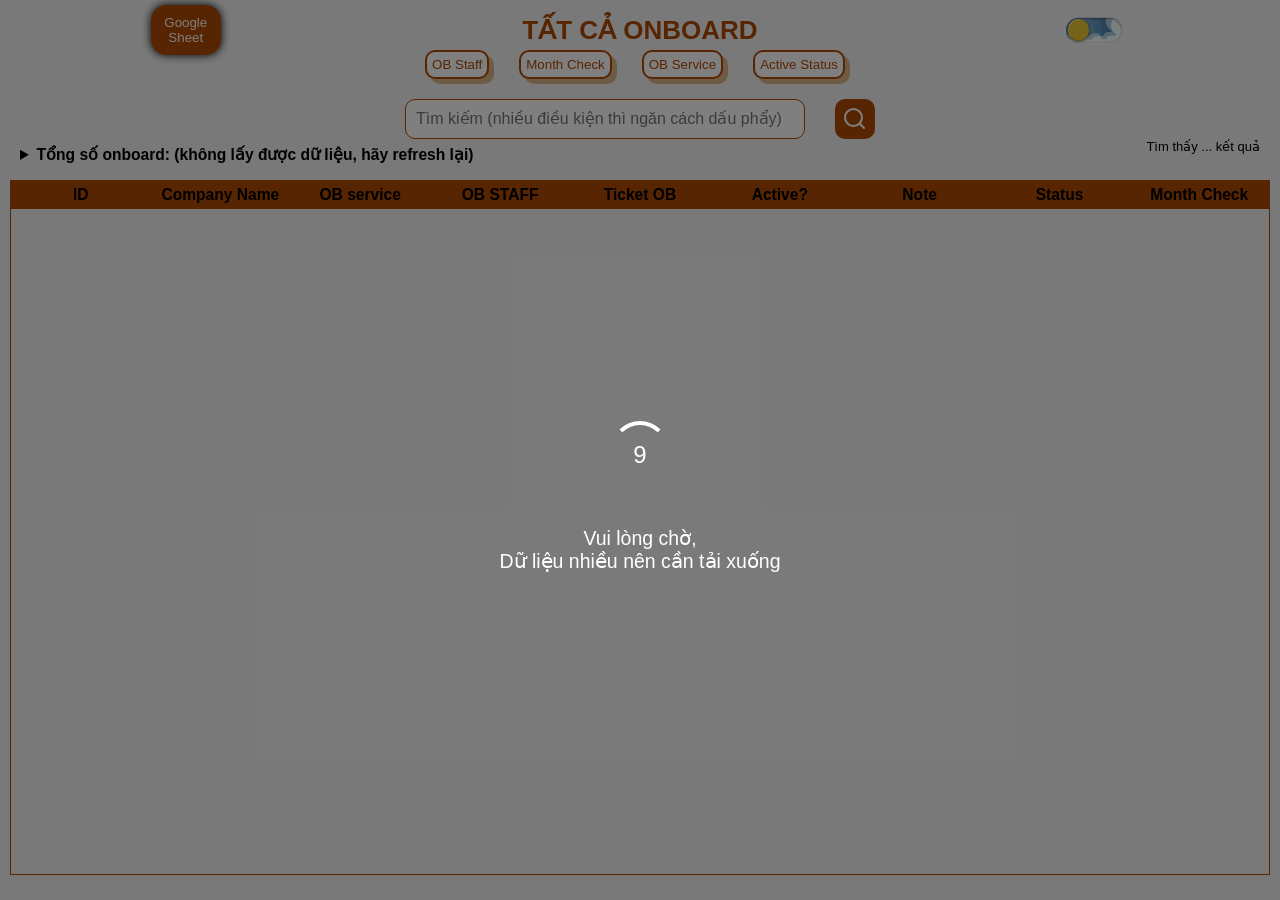
==== commit 797b4a7e: "Update index.html" ====
--- a/index.html
+++ b/index.html
@@ -12,7 +12,7 @@
 
 
 <body>
-    <div class="loader" id="loader" style="visibility: hidden;">
+    <div class="loader" id="loader">
         <div></div>
         <span></span>
         <div class="countdown" id="countdown">10</div>
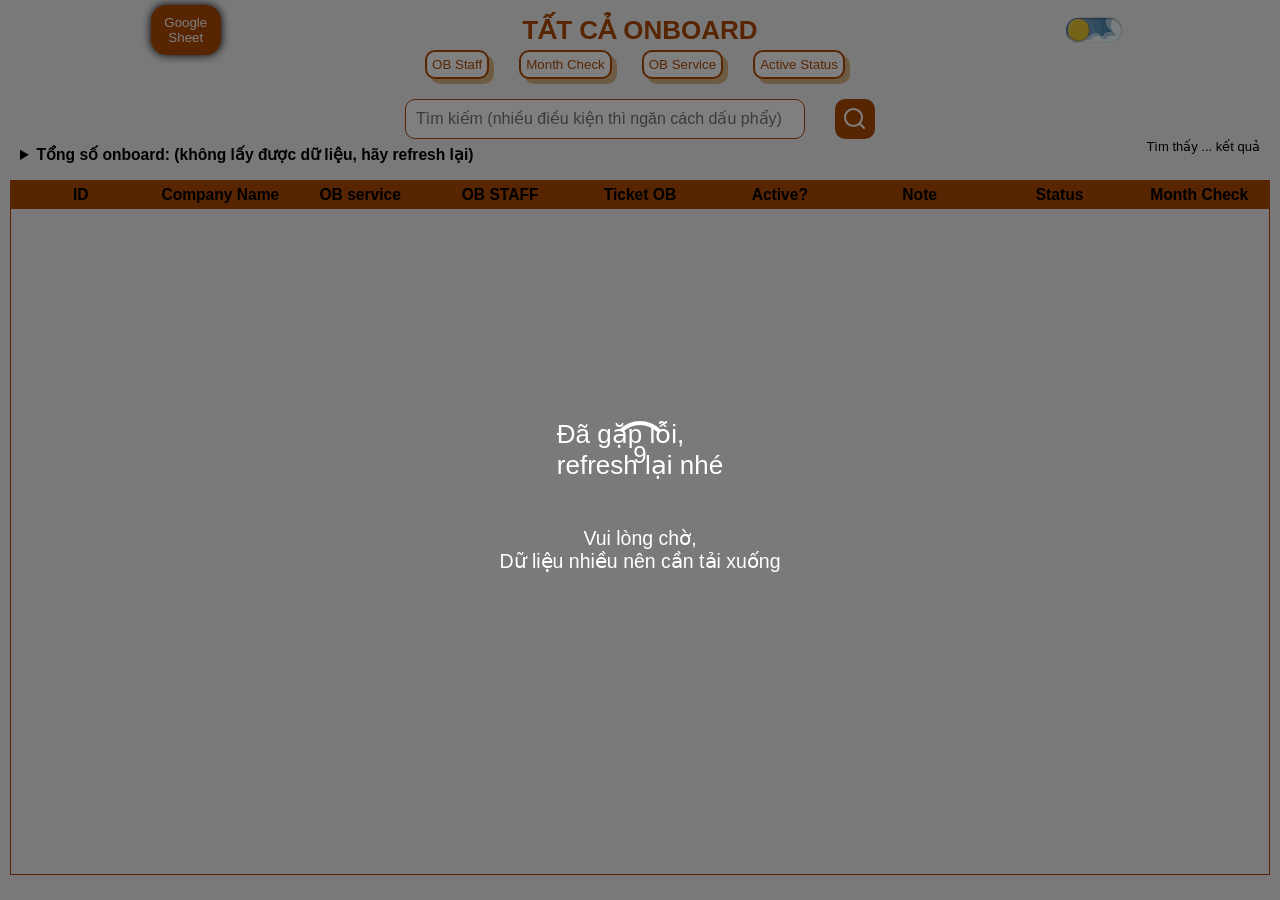
==== commit 1b23cf91: "Update index.html" ====
--- a/index.html
+++ b/index.html
@@ -15,8 +15,9 @@
     <div class="loader" id="loader">
         <div></div>
         <span></span>
-        <div class="countdown" id="countdown">10</div>
+        <div class="countdown" id="countdown"></div>
         <div style="position: relative;top:100px;text-align: center;font-size: 1.5rem;">Vui lòng chờ,<br>Dữ liệu nhiều nên cần tải xuống</div>
+        <div id="gap-loi-loading">Đã gặp lỗi,<br>refresh lại nhé</div>
     </div>
 
     <header>
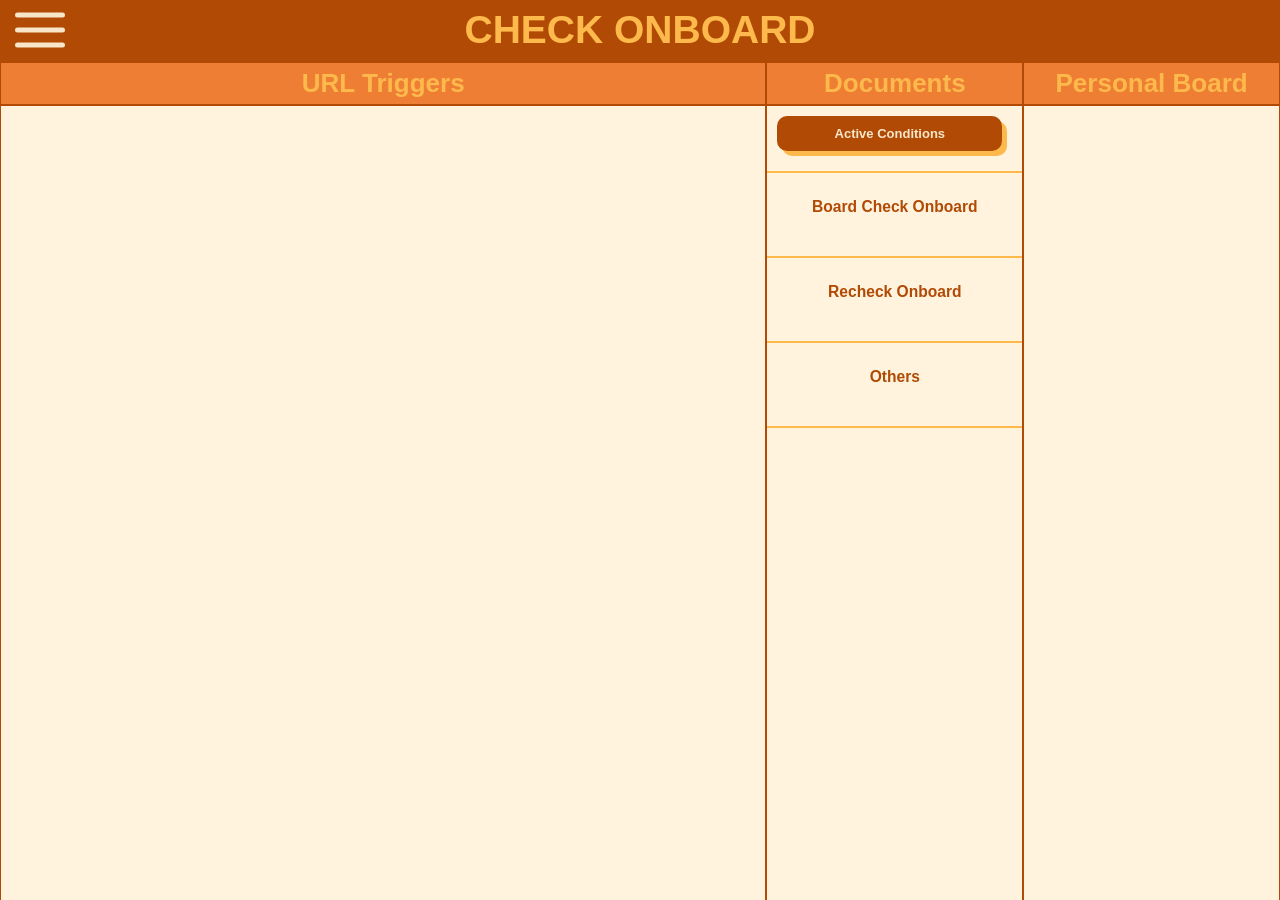
==== commit 892813b7: "Add files via upload" ====
--- a/index.html
+++ b/index.html
@@ -5,447 +5,218 @@
     <meta name="viewport" content="width=device-width, initial-scale=1.0, maximum-scale=1.0, user-scalable=no, viewport-fit=cover">
     <title>Các Onboard từ trước tới nay</title>
     <link rel="manifest" href="manifest.json">
-    <link rel="stylesheet" href="style.css">
+    <link rel="stylesheet" href="main-style.css">
+    <link rel="stylesheet" href="loader-style.css">
     <link rel="stylesheet" href="toggle.css">
     <link rel="icon" href="Logo.PNG">
 </head>
 
 
+
+
 <body>
-    <div class="loader" id="loader">
-        <div></div>
-        <span></span>
-        <div class="countdown" id="countdown"></div>
-        <div style="position: relative;top:100px;text-align: center;font-size: 1.5rem;">Vui lòng chờ,<br>Dữ liệu nhiều nên cần tải xuống</div>
-        <div id="gap-loi-loading">Đã gặp lỗi,<br>refresh lại nhé</div>
+    <aside>
+        <input type="checkbox" id="Menu-Aside-Input">
+        <label for="Menu-Aside-Input" id="Menu-Aside-Icon">
+            <div id="icon-menu-1">
+                <svg viewBox="0 0 24 24" fill="none" xmlns="http://www.w3.org/2000/svg" stroke="currentColor" stroke-width="2" stroke-linecap="round" stroke-linejoin="round">
+                    <path d="M3 6H12H21" />
+                    <path d="M3 12H21" />
+                    <path d="M3 18H21" />
+                </svg>  
+            </div>
+            <div id="icon-menu-2">
+                <svg viewBox="0 0 24 24" fill="none" xmlns="http://www.w3.org/2000/svg" stroke="currentColor" stroke-width="2" stroke-linecap="round" stroke-linejoin="round">
+                    <path d="M6 18L18 6" />
+                    <path d="M6 6L18 18" />
+                </svg>
+            </div>
+        </label>
+        <ul id="Menu-Aside">
+            <li>
+                <label for="Check_Onboard-Input">
+                    <div class="home-icon">
+                        <svg viewBox="0 0 24 24" fill="none" xmlns="http://www.w3.org/2000/svg">
+                            <path d="M21 19V12.2672C21 11.1708 20.5499 10.1224 19.755 9.36725L13.3775 3.30862C12.6056 2.57529 11.3944 2.57529 10.6225 3.30863L4.245 9.36725C3.45008 10.1224 3 11.1708 3 12.2672V19C3 20.1046 3.89543 21 5 21H19C20.1046 21 21 20.1046 21 19Z" 
+                                stroke="currentColor" stroke-width="2" stroke-linecap="round" stroke-linejoin="round"/>
+                            <path d="M9 15C9 13.8954 9.89543 13 11 13H13C14.1046 13 15 13.8954 15 15V21H9V15Z" 
+                                stroke="currentColor" stroke-width="2" stroke-linecap="round" stroke-linejoin="round"/>
+                        </svg>
+                    </div>                    
+                    <span>Check Onboard</span>
+                </label>
+                <input id="Check_Onboard-Input">
+            </li>
+            <li>
+                <label for="All_Onboard-Input">
+                    <div class="all-onboard-icon">
+                        <svg viewBox="0 0 24 24" fill="none" xmlns="http://www.w3.org/2000/svg">
+                            <path d="M2 6C2 6 3.5 4 7 4C10.5 4 12 6 12 6V20C12 20 10.5 19 7 19C3.5 19 2 20 2 20V6Z"
+                                  stroke="currentColor" stroke-width="2" stroke-linecap="round" stroke-linejoin="round" />
+                            <path d="M12 6C12 6 13.5 4 17 4C20.5 4 22 6 22 6V20C22 20 20.5 19 17 19C13.5 19 12 20 12 20V6Z"
+                                  stroke="currentColor" stroke-width="2" stroke-linecap="round" stroke-linejoin="round" />
+                        </svg>
+                    </div>
+                    <span>All Onboard</span>
+                </label>
+                <input id="All_Onboard-Input">
+            </li>
+            <li>
+                <label for="Admin-Input">
+                    <div class="admin-icon">
+                        <svg viewBox="0 0 24 24" fill="none" xmlns="http://www.w3.org/2000/svg">
+                            <path d="M9.3 17.85C9.3 19.5897 7.8897 21 6.15 21C4.4103 21 3 19.5897 3 17.85C3 16.1103 4.4103 14.7 6.15 14.7H17.85C19.5897 14.7 21 16.1103 21 17.85C21 19.5897 19.5897 21 17.85 21C16.1103 21 14.7 19.5897 14.7 17.85V6.15C14.7 4.4103 16.1103 3 17.85 3C19.5897 3 21 4.4103 21 6.15C21 7.8897 19.5897 9.3 17.85 9.3H6.15C4.4103 9.3 3 7.8897 3 6.15C3 4.4103 4.4103 3 6.15 3C7.8897 3 9.3 4.4103 9.3 6.15V17.85Z" 
+                                  stroke="currentColor" stroke-width="2"/>
+                        </svg>                        
+                    </div>
+                    <span>Admin</span>
+                </label>
+                <input id="Admin-Input">
+            </li>
+        </ul>
+    </aside>
+
+    <div id="Check_Onboard_container">
+        <div class="Check_Onboard_container_subject">CHECK ONBOARD</div>
+        <div class="Check_Onboard_2_containers">
+            <div id="URL_Triggers_container-ID" class="URL_Triggers_container">
+                <div id="ten_URL_Triggers">URL Triggers</div>
+                <div id="URL_Triggers-fetch-data"></div>
+            </div>
+            <div id="Other_documents_container-ID" class="Other_documents_container">
+                <div id="ten_documents">Documents</div>
+                <div>
+                    <div id="Active-Conditions-id" class="Personal-Board-Button" style="background-color: var(--color2); color: var(--color5);">Active Conditions</div>
+                    <div id="Active-Conditions-container" class="Active-Conditions-container">
+                        <div class="cancel-button-for-getActiveConditionstable"></div>
+                        <div id="getActiveConditionstable">
+                            <table>
+                                <thead>
+                                    <tr></tr>
+                                </thead>
+                                <tbody>
+                                    <tr></tr>
+                                </tbody>
+                            </table>
+                        </div>
+                    </div>
+                </div>
+                <div>
+                    <div class="ten_documents_ten-cua-cac-phan-con">Board Check Onboard</div>
+                    <div id="getBoardCheckOnboardColumns"></div>
+                </div>
+                <div>
+                    <div class="ten_documents_ten-cua-cac-phan-con">Recheck Onboard</div>
+                    <div id="getRecheckOnboardColumns"></div>
+                </div>
+                <div>
+                    <div class="ten_documents_ten-cua-cac-phan-con">Others</div>
+                    <div id="getOthersColumns"></div>
+                </div>
+            </div>
+            <div id="Personal_Board_container-ID" class="Personal_Board_container">
+                <div id="ten_Personal_Board">Personal Board</div>
+                <div id="Personal-Board-Button-fetch-data"></div>
+            </div>
+        </div>
     </div>
 
-    <header>
-        <button class="gotogooglesheet"><a href="https://docs.google.com/spreadsheets/d/1za4urdMvQG5HL9NAclTtMxbCqxzqqaXiGeS1mHR7ghw" target="_blank" class="gotogooglesheet">Google Sheet</a></button>
-        <div class="tatcaonboard" id="Tieu-De">TẤT CẢ ONBOARD</div>
-        <div style="width: 70px; height: 50px; display: flex; justify-content: center; align-items: center">
+    <div id="All_Onboard_container">
+        <div class="loader" id="loader">
+            <div></div>
+            <span></span>
+            <div style="position: relative;top:100px;text-align: center;font-size: 1.5rem;">Vui lòng chờ,<br>Dữ liệu nhiều nên cần tải xuống</div>
+            <div id="gap-loi-loading">Đã gặp lỗi,<br>refresh lại nhé</div>
+        </div>
+
+
+        <div class="All_Onboard_container_Subject" id="Tieu-De">TẤT CẢ ONBOARD</div>
+        <div class="search-container">
+            <div></div>
+            <div>
+                <div class="input-and-cancel">
+                    <input type="text" id="searchInput" class="search-bar" placeholder="Tìm kiếm (nhiều điều kiện thì ngăn cách dấu phẩy)" list="staff-list">
+                    <div class="cancel-button" title="Có thể bấm Esc"></div>
+                </div>
+                <button id="searchBtn" class="search-btn" title="Có thể bấm Enter">
+                    <svg width="24" height="24" viewBox="0 0 24 24" fill="none" xmlns="http://www.w3.org/2000/svg">
+                        <path d="M21 21L16.5143 16.5065M19 10.5C19 15.1944 15.1944 19 10.5 19C5.80558 19 2 15.1944 2 10.5C2 5.80558 5.80558 2 10.5 2C15.1944 2 19 5.80558 19 10.5Z" stroke="currentcolor" stroke-width="2" stroke-linecap="round"/>
+                    </svg>
+                </button>
+            </div>
+            <div>
+                <div>
+                    <button id="staffButton">OB Staff</button>
+                    <div id="staffDropdown" class="dropdown-menu"></div>
+                    <button id="monthButton">Month Check</button>
+                    <div id="monthDropdown" class="dropdown-menu"></div>
+                    <button id="servicesButton">OB Service</button>
+                    <div id="servciesDropdown" class="dropdown-menu"></div>
+                    <button id="activeButton">Active Status</button>
+                    <div id="activeDropdown" class="dropdown-menu"></div>
+                </div>
+            </div>
+        </div>
+        <div class="details_container">
+            <details>
+                <summary><strong><span id="total-row-whole-sheet">Tổng số onboard: </span><span id="Tieu-De-2"></span></strong></summary>
+                <span>Đây là tổng số Onboard tính từ tháng 6/2021 đến </span><span id="Tieu-De-3"></span><span>, còn trước đó không có thông tin.</span>
+            </details>
+            <div id="resultCount">Tìm thấy ... kết quả</div>
+        </div>
+        
+        <div class="table-container">
+            <table id="dataTable">
+                <thead>
+                    <tr>
+                        <th>ID</th>
+                        <th>Company Name</th>
+                        <th>OB service</th>
+                        <th>OB STAFF</th>
+                        <th>Ticket OB</th>
+                        <th>Active?</th>
+                        <th>Note</th>
+                        <th>Status</th>
+                        <th>Month Check</th>                    
+                    </tr>
+                </thead>
+                <tbody id="tableBody">
+    
+                </tbody>
+            </table>
+        </div>
+    </div>
+
+    <div id="Admin_container">
+        <div class="Admin_container_Subject" id="Tieu-De">ADMIN SETTING</div>
+        <div class="Admin_contain_containers">
             <label class="theme-switch">
-              <input type="checkbox" class="theme-switch__checkbox">
-              <div class="theme-switch__container">
-                <div class="theme-switch__clouds"></div>
-                <div class="theme-switch__stars-container">
-                  <svg xmlns="http://www.w3.org/2000/svg" viewBox="0 0 144 55" fill="none">
-                    <path fill-rule="evenodd" clip-rule="evenodd" d="M135.831 3.00688C135.055 3.85027 134.111 4.29946 133 4.35447C134.111 4.40947 135.055 4.85867 135.831 5.71123C136.607 6.55462 136.996 7.56303 136.996 8.72727C136.996 7.95722 137.172 7.25134 137.525 6.59129C137.886 5.93124 138.372 5.39954 138.98 5.00535C139.598 4.60199 140.268 4.39114 141 4.35447C139.88 4.2903 138.936 3.85027 138.16 3.00688C137.384 2.16348 136.996 1.16425 136.996 0C136.996 1.16425 136.607 2.16348 135.831 3.00688ZM31 23.3545C32.1114 23.2995 33.0551 22.8503 33.8313 22.0069C34.6075 21.1635 34.9956 20.1642 34.9956 19C34.9956 20.1642 35.3837 21.1635 36.1599 22.0069C36.9361 22.8503 37.8798 23.2903 39 23.3545C38.2679 23.3911 37.5976 23.602 36.9802 24.0053C36.3716 24.3995 35.8864 24.9312 35.5248 25.5913C35.172 26.2513 34.9956 26.9572 34.9956 27.7273C34.9956 26.563 34.6075 25.5546 33.8313 24.7112C33.0551 23.8587 32.1114 23.4095 31 23.3545ZM0 36.3545C1.11136 36.2995 2.05513 35.8503 2.83131 35.0069C3.6075 34.1635 3.99559 33.1642 3.99559 32C3.99559 33.1642 4.38368 34.1635 5.15987 35.0069C5.93605 35.8503 6.87982 36.2903 8 36.3545C7.26792 36.3911 6.59757 36.602 5.98015 37.0053C5.37155 37.3995 4.88644 37.9312 4.52481 38.5913C4.172 39.2513 3.99559 39.9572 3.99559 40.7273C3.99559 39.563 3.6075 38.5546 2.83131 37.7112C2.05513 36.8587 1.11136 36.4095 0 36.3545ZM56.8313 24.0069C56.0551 24.8503 55.1114 25.2995 54 25.3545C55.1114 25.4095 56.0551 25.8587 56.8313 26.7112C57.6075 27.5546 57.9956 28.563 57.9956 29.7273C57.9956 28.9572 58.172 28.2513 58.5248 27.5913C58.8864 26.9312 59.3716 26.3995 59.9802 26.0053C60.5976 25.602 61.2679 25.3911 62 25.3545C60.8798 25.2903 59.9361 24.8503 59.1599 24.0069C58.3837 23.1635 57.9956 22.1642 57.9956 21C57.9956 22.1642 57.6075 23.1635 56.8313 24.0069ZM81 25.3545C82.1114 25.2995 83.0551 24.8503 83.8313 24.0069C84.6075 23.1635 84.9956 22.1642 84.9956 21C84.9956 22.1642 85.3837 23.1635 86.1599 24.0069C86.9361 24.8503 87.8798 25.2903 89 25.3545C88.2679 25.3911 87.5976 25.602 86.9802 26.0053C86.3716 26.3995 85.8864 26.9312 85.5248 27.5913C85.172 28.2513 84.9956 28.9572 84.9956 29.7273C84.9956 28.563 84.6075 27.5546 83.8313 26.7112C83.0551 25.8587 82.1114 25.4095 81 25.3545ZM136 36.3545C137.111 36.2995 138.055 35.8503 138.831 35.0069C139.607 34.1635 139.996 33.1642 139.996 32C139.996 33.1642 140.384 34.1635 141.16 35.0069C141.936 35.8503 142.88 36.2903 144 36.3545C143.268 36.3911 142.598 36.602 141.98 37.0053C141.372 37.3995 140.886 37.9312 140.525 38.5913C140.172 39.2513 139.996 39.9572 139.996 40.7273C139.996 39.563 139.607 38.5546 138.831 37.7112C138.055 36.8587 137.111 36.4095 136 36.3545ZM101.831 49.0069C101.055 49.8503 100.111 50.2995 99 50.3545C100.111 50.4095 101.055 50.8587 101.831 51.7112C102.607 52.5546 102.996 53.563 102.996 54.7273C102.996 53.9572 103.172 53.2513 103.525 52.5913C103.886 51.9312 104.372 51.3995 104.98 51.0053C105.598 50.602 106.268 50.3911 107 50.3545C105.88 50.2903 104.936 49.8503 104.16 49.0069C103.384 48.1635 102.996 47.1642 102.996 46C102.996 47.1642 102.607 48.1635 101.831 49.0069Z" fill="currentColor"></path>
-                  </svg>
-                </div>
-                <div class="theme-switch__circle-container">
-                  <div class="theme-switch__sun-moon-container">
-                    <div class="theme-switch__moon">
-                      <div class="theme-switch__spot"></div>
-                      <div class="theme-switch__spot"></div>
-                      <div class="theme-switch__spot"></div>
-                    </div>
+                <input type="checkbox" class="theme-switch__checkbox">
+                <div class="theme-switch__container">
+                  <div class="theme-switch__clouds"></div>
+                  <div class="theme-switch__stars-container">
+                    <svg xmlns="http://www.w3.org/2000/svg" viewBox="0 0 144 55" fill="none">
+                      <path fill-rule="evenodd" clip-rule="evenodd" d="M135.831 3.00688C135.055 3.85027 134.111 4.29946 133 4.35447C134.111 4.40947 135.055 4.85867 135.831 5.71123C136.607 6.55462 136.996 7.56303 136.996 8.72727C136.996 7.95722 137.172 7.25134 137.525 6.59129C137.886 5.93124 138.372 5.39954 138.98 5.00535C139.598 4.60199 140.268 4.39114 141 4.35447C139.88 4.2903 138.936 3.85027 138.16 3.00688C137.384 2.16348 136.996 1.16425 136.996 0C136.996 1.16425 136.607 2.16348 135.831 3.00688ZM31 23.3545C32.1114 23.2995 33.0551 22.8503 33.8313 22.0069C34.6075 21.1635 34.9956 20.1642 34.9956 19C34.9956 20.1642 35.3837 21.1635 36.1599 22.0069C36.9361 22.8503 37.8798 23.2903 39 23.3545C38.2679 23.3911 37.5976 23.602 36.9802 24.0053C36.3716 24.3995 35.8864 24.9312 35.5248 25.5913C35.172 26.2513 34.9956 26.9572 34.9956 27.7273C34.9956 26.563 34.6075 25.5546 33.8313 24.7112C33.0551 23.8587 32.1114 23.4095 31 23.3545ZM0 36.3545C1.11136 36.2995 2.05513 35.8503 2.83131 35.0069C3.6075 34.1635 3.99559 33.1642 3.99559 32C3.99559 33.1642 4.38368 34.1635 5.15987 35.0069C5.93605 35.8503 6.87982 36.2903 8 36.3545C7.26792 36.3911 6.59757 36.602 5.98015 37.0053C5.37155 37.3995 4.88644 37.9312 4.52481 38.5913C4.172 39.2513 3.99559 39.9572 3.99559 40.7273C3.99559 39.563 3.6075 38.5546 2.83131 37.7112C2.05513 36.8587 1.11136 36.4095 0 36.3545ZM56.8313 24.0069C56.0551 24.8503 55.1114 25.2995 54 25.3545C55.1114 25.4095 56.0551 25.8587 56.8313 26.7112C57.6075 27.5546 57.9956 28.563 57.9956 29.7273C57.9956 28.9572 58.172 28.2513 58.5248 27.5913C58.8864 26.9312 59.3716 26.3995 59.9802 26.0053C60.5976 25.602 61.2679 25.3911 62 25.3545C60.8798 25.2903 59.9361 24.8503 59.1599 24.0069C58.3837 23.1635 57.9956 22.1642 57.9956 21C57.9956 22.1642 57.6075 23.1635 56.8313 24.0069ZM81 25.3545C82.1114 25.2995 83.0551 24.8503 83.8313 24.0069C84.6075 23.1635 84.9956 22.1642 84.9956 21C84.9956 22.1642 85.3837 23.1635 86.1599 24.0069C86.9361 24.8503 87.8798 25.2903 89 25.3545C88.2679 25.3911 87.5976 25.602 86.9802 26.0053C86.3716 26.3995 85.8864 26.9312 85.5248 27.5913C85.172 28.2513 84.9956 28.9572 84.9956 29.7273C84.9956 28.563 84.6075 27.5546 83.8313 26.7112C83.0551 25.8587 82.1114 25.4095 81 25.3545ZM136 36.3545C137.111 36.2995 138.055 35.8503 138.831 35.0069C139.607 34.1635 139.996 33.1642 139.996 32C139.996 33.1642 140.384 34.1635 141.16 35.0069C141.936 35.8503 142.88 36.2903 144 36.3545C143.268 36.3911 142.598 36.602 141.98 37.0053C141.372 37.3995 140.886 37.9312 140.525 38.5913C140.172 39.2513 139.996 39.9572 139.996 40.7273C139.996 39.563 139.607 38.5546 138.831 37.7112C138.055 36.8587 137.111 36.4095 136 36.3545ZM101.831 49.0069C101.055 49.8503 100.111 50.2995 99 50.3545C100.111 50.4095 101.055 50.8587 101.831 51.7112C102.607 52.5546 102.996 53.563 102.996 54.7273C102.996 53.9572 103.172 53.2513 103.525 52.5913C103.886 51.9312 104.372 51.3995 104.98 51.0053C105.598 50.602 106.268 50.3911 107 50.3545C105.88 50.2903 104.936 49.8503 104.16 49.0069C103.384 48.1635 102.996 47.1642 102.996 46C102.996 47.1642 102.607 48.1635 101.831 49.0069Z" fill="currentColor"></path>
+                    </svg>
                   </div>
-                </div>
-              </div>
+                  <div class="theme-switch__circle-container">
+                    <div class="theme-switch__sun-moon-container">
+                      <div class="theme-switch__moon">
+                        <div class="theme-switch__spot"></div>
+                        <div class="theme-switch__spot"></div>
+                        <div class="theme-switch__spot"></div>
+                      </div>
+                    </div>
+                  </div>
+                </div>
             </label>
-        </div>
-    </header>
-    <div class="search-container">
-        <div>
-            <button id="staffButton">OB Staff</button>
-            <div id="staffDropdown" class="dropdown-menu"></div>
-            <button id="monthButton">Month Check</button>
-            <div id="monthDropdown" class="dropdown-menu"></div>
-            <button id="servicesButton">OB Service</button>
-            <div id="servciesDropdown" class="dropdown-menu"></div>
-            <button id="activeButton">Active Status</button>
-            <div id="activeDropdown" class="dropdown-menu"></div>
-        </div>
-        <div>
-            <input type="text" id="searchInput" class="search-bar" placeholder="Tìm kiếm (nhiều điều kiện thì ngăn cách dấu phẩy)" list="staff-list">
-            <button id="searchBtn" class="search-btn">
-                <svg width="24" height="24" viewBox="0 0 24 24" fill="none" xmlns="http://www.w3.org/2000/svg">
-                    <path d="M21 21L16.5143 16.5065M19 10.5C19 15.1944 15.1944 19 10.5 19C5.80558 19 2 15.1944 2 10.5C2 5.80558 5.80558 2 10.5 2C15.1944 2 19 5.80558 19 10.5Z" stroke="currentcolor" stroke-width="2" stroke-linecap="round"/>
-                </svg>
-            </button>
+            <a class="gotogooglesheet" href="https://docs.google.com/spreadsheets/d/1za4urdMvQG5HL9NAclTtMxbCqxzqqaXiGeS1mHR7ghw" target="_blank" class="gotogooglesheet">Google Sheet</a>
+
         </div>
     </div>
-    <div class="details_container">
-        <details>
-            <summary><strong><span id="total-row-whole-sheet">Tổng số onboard: </span><span id="Tieu-De-2"></span></strong></summary>
-            <span>Đây là tổng số Onboard tính từ tháng 6/2021 đến </span><span id="Tieu-De-3"></span><span>, còn trước đó không có thông tin.</span>
-        </details>
-        <div id="resultCount">Tìm thấy ... kết quả</div>
-    </div>
-    
-    <div class="container">
-        <table id="dataTable">
-            <thead>
-                <tr>
-                    <th>ID</th>
-                    <th>Company Name</th>
-                    <th>OB service</th>
-                    <th>OB STAFF</th>
-                    <th>Ticket OB</th>
-                    <th>Active?</th>
-                    <th>Note</th>
-                    <th>Status</th>
-                    <th>Month Check</th>                    
-                </tr>
-            </thead>
-            <tbody id="tableBody">
-                <!-- <tr>
-                    <td>a</td>
-                    <td>b</td>
-                    <td>c</td>
-                    <td>d</td>
-                    <td>e</td>
-                    <td>f</td>
-                    <td>dsfsdf</td>
-                    <td>dsfsdf</td>
-                    <td>dsfsdf</td>
-                </tr>                <tr>
-                    <td>dsfsdf</td>
-                    <td>dsfsdf</td>
-                    <td>dsfsdf</td>
-                    <td>dsfsdf</td>
-                    <td>dsfsdf</td>
-                    <td>dsfsdf</td>
-                    <td>dsfsdf</td>
-                    <td>dsfsdf</td>
-                    <td>dsfsdf</td>
-                </tr>                <tr>
-                    <td>dsfsdf</td>
-                    <td>dsfsdf</td>
-                    <td>dsfsdf</td>
-                    <td>dsfsdf</td>
-                    <td>dsfsdf</td>
-                    <td>dsfsdf</td>
-                    <td>dsfsdf</td>
-                    <td>dsfsdf</td>
-                    <td>dsfsdf</td>
-                </tr>                <tr>
-                    <td>dsfsdf</td>
-                    <td>dsfsdf</td>
-                    <td>dsfsdf</td>
-                    <td>dsfsdf</td>
-                    <td>dsfsdf</td>
-                    <td>dsfsdf</td>
-                    <td>dsfsdf</td>
-                    <td>dsfsdf</td>
-                    <td>dsfsdf</td>
-                </tr>                <tr>
-                    <td>dsfsdf</td>
-                    <td>dsfsdf</td>
-                    <td>dsfsdf</td>
-                    <td>dsfsdf</td>
-                    <td>dsfsdf</td>
-                    <td>dsfsdf</td>
-                    <td>dsfsdf</td>
-                    <td>dsfsdf</td>
-                    <td>dsfsdf</td>
-                </tr>                <tr>
-                    <td>dsfsdf</td>
-                    <td>dsfsdf</td>
-                    <td>dsfsdf</td>
-                    <td>dsfsdf</td>
-                    <td>dsfsdf</td>
-                    <td>dsfsdf</td>
-                    <td>dsfsdf</td>
-                    <td>dsfsdf</td>
-                    <td>dsfsdf</td>
-                </tr>                <tr>
-                    <td>dsfsdf</td>
-                    <td>dsfsdf</td>
-                    <td>dsfsdf</td>
-                    <td>dsfsdf</td>
-                    <td>dsfsdf</td>
-                    <td>dsfsdf</td>
-                    <td>dsfsdf</td>
-                    <td>dsfsdf</td>
-                    <td>dsfsdf</td>
-                </tr>                <tr>
-                    <td>dsfsdf</td>
-                    <td>dsfsdf</td>
-                    <td>dsfsdf</td>
-                    <td>dsfsdf</td>
-                    <td>dsfsdf</td>
-                    <td>dsfsdf</td>
-                    <td>dsfsdf</td>
-                    <td>dsfsdf</td>
-                    <td>dsfsdf</td>
-                </tr>                <tr>
-                    <td>dsfsdf</td>
-                    <td>dsfsdf</td>
-                    <td>dsfsdf</td>
-                    <td>dsfsdf</td>
-                    <td>dsfsdf</td>
-                    <td>dsfsdf</td>
-                    <td>dsfsdf</td>
-                    <td>dsfsdf</td>
-                    <td>dsfsdf</td>
-                </tr>                <tr>
-                    <td>dsfsdf</td>
-                    <td>dsfsdf</td>
-                    <td>dsfsdf</td>
-                    <td>dsfsdf</td>
-                    <td>dsfsdf</td>
-                    <td>dsfsdf</td>
-                    <td>dsfsdf</td>
-                    <td>dsfsdf</td>
-                    <td>dsfsdf</td>
-                </tr>                <tr>
-                    <td>dsfsdf</td>
-                    <td>dsfsdf</td>
-                    <td>dsfsdf</td>
-                    <td>dsfsdf</td>
-                    <td>dsfsdf</td>
-                    <td>dsfsdf</td>
-                    <td>dsfsdf</td>
-                    <td>dsfsdf</td>
-                    <td>dsfsdf</td>
-                </tr>                <tr>
-                    <td>dsfsdf</td>
-                    <td>dsfsdf</td>
-                    <td>dsfsdf</td>
-                    <td>dsfsdf</td>
-                    <td>dsfsdf</td>
-                    <td>dsfsdf</td>
-                    <td>dsfsdf</td>
-                    <td>dsfsdf</td>
-                    <td>dsfsdf</td>
-                </tr>                <tr>
-                    <td>dsfsdf</td>
-                    <td>dsfsdf</td>
-                    <td>dsfsdf</td>
-                    <td>dsfsdf</td>
-                    <td>dsfsdf</td>
-                    <td>dsfsdf</td>
-                    <td>dsfsdf</td>
-                    <td>dsfsdf</td>
-                    <td>dsfsdf</td>
-                </tr>                <tr>
-                    <td>dsfsdf</td>
-                    <td>dsfsdf</td>
-                    <td>dsfsdf</td>
-                    <td>dsfsdf</td>
-                    <td>dsfsdf</td>
-                    <td>dsfsdf</td>
-                    <td>dsfsdf</td>
-                    <td>dsfsdf</td>
-                    <td>dsfsdf</td>
-                </tr>                <tr>
-                    <td>dsfsdf</td>
-                    <td>dsfsdf</td>
-                    <td>dsfsdf</td>
-                    <td>dsfsdf</td>
-                    <td>dsfsdf</td>
-                    <td>dsfsdf</td>
-                    <td>dsfsdf</td>
-                    <td>dsfsdf</td>
-                    <td>dsfsdf</td>
-                </tr>                <tr>
-                    <td>dsfsdf</td>
-                    <td>dsfsdf</td>
-                    <td>dsfsdf</td>
-                    <td>dsfsdf</td>
-                    <td>dsfsdf</td>
-                    <td>dsfsdf</td>
-                    <td>dsfsdf</td>
-                    <td>dsfsdf</td>
-                    <td>dsfsdf</td>
-                </tr>                <tr>
-                    <td>dsfsdf</td>
-                    <td>dsfsdf</td>
-                    <td>dsfsdf</td>
-                    <td>dsfsdf</td>
-                    <td>dsfsdf</td>
-                    <td>dsfsdf</td>
-                    <td>dsfsdf</td>
-                    <td>dsfsdf</td>
-                    <td>dsfsdf</td>
-                </tr>                <tr>
-                    <td>dsfsdf</td>
-                    <td>dsfsdf</td>
-                    <td>dsfsdf</td>
-                    <td>dsfsdf</td>
-                    <td>dsfsdf</td>
-                    <td>dsfsdf</td>
-                    <td>dsfsdf</td>
-                    <td>dsfsdf</td>
-                    <td>dsfsdf</td>
-                </tr>                <tr>
-                    <td>dsfsdf</td>
-                    <td>dsfsdf</td>
-                    <td>dsfsdf</td>
-                    <td>dsfsdf</td>
-                    <td>dsfsdf</td>
-                    <td>dsfsdf</td>
-                    <td>dsfsdf</td>
-                    <td>dsfsdf</td>
-                    <td>dsfsdf</td>
-                </tr>                <tr>
-                    <td>dsfsdf</td>
-                    <td>dsfsdf</td>
-                    <td>dsfsdf</td>
-                    <td>dsfsdf</td>
-                    <td>dsfsdf</td>
-                    <td>dsfsdf</td>
-                    <td>dsfsdf</td>
-                    <td>dsfsdf</td>
-                    <td>dsfsdf</td>
-                </tr>                <tr>
-                    <td>dsfsdf</td>
-                    <td>dsfsdf</td>
-                    <td>dsfsdf</td>
-                    <td>dsfsdf</td>
-                    <td>dsfsdf</td>
-                    <td>dsfsdf</td>
-                    <td>dsfsdf</td>
-                    <td>dsfsdf</td>
-                    <td>dsfsdf</td>
-                </tr>                <tr>
-                    <td>dsfsdf</td>
-                    <td>dsfsdf</td>
-                    <td>dsfsdf</td>
-                    <td>dsfsdf</td>
-                    <td>dsfsdf</td>
-                    <td>dsfsdf</td>
-                    <td>dsfsdf</td>
-                    <td>dsfsdf</td>
-                    <td>dsfsdf</td>
-                </tr>                <tr>
-                    <td>dsfsdf</td>
-                    <td>dsfsdf</td>
-                    <td>dsfsdf</td>
-                    <td>dsfsdf</td>
-                    <td>dsfsdf</td>
-                    <td>dsfsdf</td>
-                    <td>dsfsdf</td>
-                    <td>dsfsdf</td>
-                    <td>dsfsdf</td>
-                </tr>                <tr>
-                    <td>dsfsdf</td>
-                    <td>dsfsdf</td>
-                    <td>dsfsdf</td>
-                    <td>dsfsdf</td>
-                    <td>dsfsdf</td>
-                    <td>dsfsdf</td>
-                    <td>dsfsdf</td>
-                    <td>dsfsdf</td>
-                    <td>dsfsdf</td>
-                </tr>                <tr>
-                    <td>dsfsdf</td>
-                    <td>dsfsdf</td>
-                    <td>dsfsdf</td>
-                    <td>dsfsdf</td>
-                    <td>dsfsdf</td>
-                    <td>dsfsdf</td>
-                    <td>dsfsdf</td>
-                    <td>dsfsdf</td>
-                    <td>dsfsdf</td>
-                </tr>                <tr>
-                    <td>dsfsdf</td>
-                    <td>dsfsdf</td>
-                    <td>dsfsdf</td>
-                    <td>dsfsdf</td>
-                    <td>dsfsdf</td>
-                    <td>dsfsdf</td>
-                    <td>dsfsdf</td>
-                    <td>dsfsdf</td>
-                    <td>dsfsdf</td>
-                </tr>                <tr>
-                    <td>dsfsdf</td>
-                    <td>dsfsdf</td>
-                    <td>dsfsdf</td>
-                    <td>dsfsdf</td>
-                    <td>dsfsdf</td>
-                    <td>dsfsdf</td>
-                    <td>dsfsdf</td>
-                    <td>dsfsdf</td>
-                    <td>dsfsdf</td>
-                </tr>                <tr>
-                    <td>dsfsdf</td>
-                    <td>dsfsdf</td>
-                    <td>dsfsdf</td>
-                    <td>dsfsdf</td>
-                    <td>dsfsdf</td>
-                    <td>dsfsdf</td>
-                    <td>dsfsdf</td>
-                    <td>dsfsdf</td>
-                    <td>dsfsdf</td>
-                </tr>                <tr>
-                    <td>dsfsdf</td>
-                    <td>dsfsdf</td>
-                    <td>dsfsdf</td>
-                    <td>dsfsdf</td>
-                    <td>dsfsdf</td>
-                    <td>dsfsdf</td>
-                    <td>dsfsdf</td>
-                    <td>dsfsdf</td>
-                    <td>dsfsdf</td>
-                </tr>                <tr>
-                    <td>dsfsdf</td>
-                    <td>dsfsdf</td>
-                    <td>dsfsdf</td>
-                    <td>dsfsdf</td>
-                    <td>dsfsdf</td>
-                    <td>dsfsdf</td>
-                    <td>dsfsdf</td>
-                    <td>dsfsdf</td>
-                    <td>dsfsdf</td>
-                </tr>                <tr>
-                    <td>dsfsdf</td>
-                    <td>dsfsdf</td>
-                    <td>dsfsdf</td>
-                    <td>dsfsdf</td>
-                    <td>dsfsdf</td>
-                    <td>dsfsdf</td>
-                    <td>dsfsdf</td>
-                    <td>dsfsdf</td>
-                    <td>dsfsdf</td>
-                </tr>                <tr>
-                    <td>dsfsdf</td>
-                    <td>dsfsdf</td>
-                    <td>dsfsdf</td>
-                    <td>dsfsdf</td>
-                    <td>dsfsdf</td>
-                    <td>dsfsdf</td>
-                    <td>dsfsdf</td>
-                    <td>dsfsdf</td>
-                    <td>dsfsdf</td>
-                </tr>                <tr>
-                    <td>dsfsdf</td>
-                    <td>dsfsdf</td>
-                    <td>dsfsdf</td>
-                    <td>dsfsdf</td>
-                    <td>dsfsdf</td>
-                    <td>dsfsdf</td>
-                    <td>dsfsdf</td>
-                    <td>dsfsdf</td>
-                    <td>dsfsdf</td>
-                </tr>                <tr>
-                    <td>dsfsdf</td>
-                    <td>dsfsdf</td>
-                    <td>dsfsdf</td>
-                    <td>dsfsdf</td>
-                    <td>dsfsdf</td>
-                    <td>dsfsdf</td>
-                    <td>dsfsdf</td>
-                    <td>dsfsdf</td>
-                    <td>dsfsdf</td>
-                </tr>                <tr>
-                    <td>dsfsdf</td>
-                    <td>dsfsdf</td>
-                    <td>dsfsdf</td>
-                    <td>dsfsdf</td>
-                    <td>dsfsdf</td>
-                    <td>dsfsdf</td>
-                    <td>dsfsdf</td>
-                    <td>dsfsdf</td>
-                    <td>dsfsdf</td>
-                </tr> -->
-            </tbody>
-        </table>
-    </div>
-  
-
-    <script src="script.js"></script>
+
+    <script src="main-script.js"></script>
+    <script src="Check-onboard-script.js"></script>
+    <script src="All_onboard-script.js"></script>
 </body>
 </html>
--- a/main-style.css
+++ b/main-style.css
@@ -0,0 +1,740 @@
+:root {
+    --color1: #fff3de; /*nền*/
+    --color2: #b14a05; /*quan trọng*/
+    --color3: #ee7e34; /*thứ yếu*/
+    --color4: #fdb94b; /*màu bóng*/
+    --color5: #f7e6ca; /*màu vật thể*/
+    --color6: #000; /*màu chữ khi nhập*/
+}
+
+html.dark-mode {
+    --color1: #121212;
+    --color2: #b14a05;
+    --color3: #ee7e34;
+    --color4: #fdb94b;
+    --color5: #f7e6ca;
+    --color6: #fff;
+}
+
+html {font-size: clamp(10px, 8px + 1vw, 13px);}
+
+body {
+    width: 100vw;
+    height: 100vh;
+    padding: 0;
+    margin: 0;
+    font-family: Arial, sans-serif;
+    background: var(--color1);
+    color: var(--color2);
+    display: flex;
+    flex-direction: column;
+    overflow: hidden;
+    box-sizing: border-box;
+}
+
+aside {
+    top: 0;
+    left: 0;
+    width: 200px;
+    height: 100%;
+    margin: 0;
+    padding: 0;
+    box-sizing: border-box;
+    display: flex;
+    flex-direction: column;
+    justify-content: start;
+    align-items: center;
+    z-index: 10000;
+    position: absolute;
+    user-select: none;
+    pointer-events: none;
+    -webkit-user-select: none;
+}
+
+aside>* {
+    user-select: all;
+    pointer-events: all;
+    -webkit-user-select: all;
+}
+
+#Menu-Aside-Input, #All_Onboard-Input, #Admin-Input, #Check_Onboard-Input, .url-trigger-link {display: none;}
+
+#Menu-Aside-Icon {
+    display: block;
+    width: 60px;
+    aspect-ratio: 1/1;
+    cursor: pointer;
+    position: absolute;
+    left: 40px;
+    top: 0;
+    transform: translate(-50%, 0%);
+    color: var(--color5);
+}
+
+#icon-menu-2 {
+    display: none;
+    color: var(--color2);
+}
+
+#Menu-Aside-Input:checked ~ #Menu-Aside-Icon #icon-menu-1 {
+    display: none;
+}
+
+#Menu-Aside-Input:checked ~ #Menu-Aside-Icon #icon-menu-2 {
+    display: block;
+}
+
+#Menu-Aside-Input:checked ~ ul {display: flex;}
+
+ul {
+    display: none;
+    height: 100%;
+    width: 100%;
+    flex-direction: column;
+    justify-content: start;
+    align-items: center;
+    padding: 0;
+    margin: 0;
+    gap: 10px;
+    background-color: var(--color1);
+    color: var(--color2);;
+    border: 3px solid var(--color2);
+    box-shadow: 5px 0 15px var(--color3);
+    transition: 0.5s all;
+    border-radius: 0 20px 20px 0;
+}
+
+ul > :first-child {margin-top: 60px;}
+
+li {
+    display: flex;
+    justify-content: start;
+    align-items: center;
+    text-align: center;
+    font-size: 1.5rem;
+    width: 90%;
+    height: auto;
+    border: 1px solid var(--color2);
+    box-sizing: border-box;
+    border-radius: 10px;
+    transition: 0.3s all;
+    gap: 10px;
+}
+
+li label {
+    font-style: normal;
+    width: 100%;
+    height: 100%;
+    user-select: none;
+    pointer-events: pointer;
+    padding: 10px;
+    display: flex;
+    justify-content: center;
+    align-items: center;
+    user-select: none;
+    -webkit-user-select: none;
+    transition: 0.3s all;
+}
+
+label span {
+    width: 100%;
+    font-size: 2rem;
+    user-select: none;
+    -webkit-user-select: none;
+}
+
+li:hover {
+    background-color: var(--color2);
+    border: 1px solid var(--color1);
+    box-shadow:
+        0 0 5px var(--color3),
+        0 0 10px var(--color3),
+        0 0 15px var(--color3),
+        0 0 20px var(--color3);
+}
+
+li:hover label > * {color: white;}
+
+.home-icon, .all-onboard-icon, .admin-icon {
+    height: 40px;
+    width: 40px;
+    display: flex;
+    justify-content: center;
+    align-items: center;
+    color: var(--color2);
+    transition: 0.3s all;
+}
+
+
+#All_Onboard_container, #Check_Onboard_container, #Admin_container {
+    margin: 0;
+    padding: 0;
+    width: 100vw;
+    height: 100vh;
+    display: none;
+    flex-direction: column;
+    justify-content: space-between;
+    align-items: center;
+    box-sizing: border-box;
+    animation: opacity 1s linear;
+}
+
+@keyframes opacity {
+    0% {opacity: 0;}
+    100% {opacity: 1;}
+}
+
+#Check_Onboard_container {display: flex;}
+
+.All_Onboard_container_Subject, .Check_Onboard_container_subject, .Admin_container_Subject {
+    text-align: center;
+    width: 100%;
+    min-height: 60px;
+    max-height: 61px;
+    font-size: 3rem;
+    font-weight: bold;
+    overflow: hidden;
+    color: var(--color4);
+    background-color: var(--color2);
+    display: flex;
+    justify-content: center;
+    align-items: center;
+}
+
+#ten_Personal_Board, #ten_documents, #ten_URL_Triggers {
+    text-align: center;
+    width: 100%;
+    height: auto;
+    font-size: 2rem;
+    font-weight: bold;
+    overflow: hidden;
+    color: var(--color4); 
+    position: sticky;
+    top: 0px;
+    height: auto;
+    background-color: var(--color3);
+    z-index: 1;
+    padding: 5px;
+    box-sizing: border-box;
+    border: 2px solid var(--color2);
+    border-left: none;
+    border-right: none;
+}
+
+.Check_Onboard_2_containers {
+    width: 100%;
+    height: 100%;
+    display: flex;
+    flex-direction: row;
+    overflow: hidden;
+}
+
+.URL_Triggers_container, .Other_documents_container, .Personal_Board_container {
+    height: 100%;
+    overflow-x: hidden;
+    overflow-y: auto;
+    word-break: break-word;
+    font-size: 1rem;
+    border: 1px solid var(--color2);
+}
+
+.URL_Triggers_container {
+    width: 60%;
+}
+
+.Other_documents_container {
+    width: 20%;
+}
+
+.Personal_Board_container {
+    width: 20%;
+}
+
+.URL_Triggers_container::-webkit-scrollbar, .Other_documents_container::-webkit-scrollbar, .Personal_Board_container::-webkit-scrollbar {
+    width: 0;
+}
+
+
+#Personal-Board-Button-fetch-data {
+    display: grid;
+    grid-template-columns: repeat(2, 1fr);
+    gap: 15px;
+    padding: 20px;
+    box-sizing: border-box;
+}
+
+#URL_Triggers-fetch-data {
+    display: grid;
+    gap: 15px;
+    padding: 20px;
+    grid-template-columns: repeat(3, 1fr);
+    box-sizing: border-box;
+}
+
+.Personal-Board-Button, .url-trigger-button {
+    outline: 0;
+    border: none;
+    font-style: normal;
+    font-weight: bold;
+    text-decoration: none;
+    font-size: 1rem;
+    width: 100%;
+    height: auto;
+    padding: 10px;
+    box-sizing: border-box;
+    background: var(--color5);
+    display: flex;
+    justify-content: center;
+    align-items: center;
+    text-align: center;
+    border-radius: 10px;
+    box-shadow: 5px 5px 0 var(--color4);
+    transform: translate(-5px, -5px);
+    transition: 0.3s all;
+    user-select: none;
+    cursor: pointer;
+}
+
+.Other_documents_container > :not(:first-child) {
+    width: 100%;
+    padding: 0;
+    margin: 0;
+    box-sizing: border-box;
+    display: flex;
+    align-items: center;
+    flex-direction: column;
+    text-align: center;
+    gap: 15px;
+    padding: 15px;
+    border-bottom: 2px solid var(--color4);
+}
+
+.Other_documents_container > :not(:first-child) > :not(:first-child):not(.Active-Conditions-container) {
+    display: grid; 
+    width: 100%;
+    gap: 15px;
+}
+
+.Other_documents_container > :nth-child(3) > :not(:first-child) {
+    grid-template-columns: repeat(2, 1fr);
+}
+
+.Other_documents_container > :nth-child(4) > :not(:first-child) {
+    grid-template-columns: repeat(3, 1fr);
+}
+
+.ten_documents_ten-cua-cac-phan-con {
+    font-size: 1.2rem;
+    color: var(--color2);
+    padding: 10px;
+    box-sizing: border-box;
+    font-weight: bold;
+    user-select: none;
+}
+
+.url-trigger-button {width: 50%;}
+
+.url-trigger-button::after {
+    content: 'Trigger';
+}
+
+.Personal-Board-Button:active, .url-trigger-button:active {
+    box-shadow: 0 0 0 var(--color4);
+    transform: translate(0, 0);
+}
+
+#Personal-Board-Button-fetch-data >:nth-child(6n), #Personal-Board-Button-fetch-data >:last-child {
+    background-color: var(--color2);
+    color: var(--color5);
+}
+
+#Personal-Board-Button-fetch-data >:nth-child(6n), #Personal-Board-Button-fetch-data >:nth-child(6n - 1) {
+    margin-bottom: 30px;
+}
+
+.url-trigger-box {
+    border: 1px solid var(--color4);
+    padding: 20px;
+    max-width: 100%;
+    height: 300px;
+    box-sizing: border-box;
+    display: flex;
+    flex-direction: column;
+    justify-content: center;
+    align-items: center;
+    font-size: 1.2rem;
+    border-radius: 25px;
+    box-shadow: 5px 5px 0 var(--color4);
+    gap: 10px;
+}
+
+.url-trigger-subject {
+    font-weight: bold;
+    font-size: 1.8rem;
+    color: var(--color2);
+}
+
+.url-trigger-description {
+    font-style: italic;
+    color: var(--color3);
+}
+
+.url-trigger-textarea-container {
+    width: 100%;
+    height: 100%;
+    resize: none;
+    border-radius: 15px;
+    padding: 10px;
+    outline: none;
+    background-color: var(--color1);
+    border: none;
+    box-shadow: 0 0 5px var(--color2);
+    font-size: 1rem;
+    font-family: Arial, Helvetica, sans-serif;
+    color: var(--color6);
+    display: flex;
+}
+
+.url-trigger-textarea {
+    width: 100%;
+    height: 100%;
+    resize: none;
+    outline: none;
+    background-color: transparent;
+    border: none;
+    font-size: 1rem;
+    font-family: Arial, Helvetica, sans-serif;
+    color: var(--color6);
+}
+
+.url-trigger-textarea::placeholder {
+    color: var(--color6);
+}
+
+.search-container {
+    width: 100%;
+    margin-top: 5px;
+    display: flex;
+    justify-content: space-around;
+    align-items: center;
+    flex-direction: row;
+}
+
+.search-container > * {
+    display: flex;
+    justify-content: center;
+    align-items: center;
+    gap: 10px;
+    width: 100%;
+}
+
+.search-container > :last-child > :last-child {
+    display: flex;
+    gap: 5px;
+}
+
+.input-and-cancel {
+    display: flex;
+    justify-content: end;
+    align-items: center;
+    position: relative;
+    width: clamp(200px,50vw,400px);
+    height: 40px;
+}
+
+.search-bar {
+    padding: 10px;
+    font-size: 16px;
+    width: clamp(200px,50vw,400px);
+    border-radius: 10px;
+    box-sizing: border-box;
+    border: 3px solid var(--color2);
+    position: absolute;
+    height: 40px;
+    color: var(--color6);
+    background-color: var(--color1);
+}
+
+.search-bar::placeholder {
+    color: var(--color6);
+    font-style: italic;
+}
+
+.cancel-button, .cancel-button-textarea, .cancel-button-for-getActiveConditionstable {
+    cursor: pointer;
+    user-select: all;
+    pointer-events: auto;
+    width: 20px;
+    height: 20px;
+    box-sizing: border-box;
+    border-radius: 50%;
+    isolation: isolate;
+    justify-content: center;
+    align-items: center;
+    transition: all 0.3s ease-in;
+    background: gray;
+    display: none;
+    margin: 10px 5px 10px 5px;
+}
+
+.cancel-button, .cancel-button-for-getActiveConditionstable {
+    position: absolute;
+}
+
+.cancel-button-for-getActiveConditionstable {
+    display: flex;
+    z-index: 10;
+    right: -15px;
+    top: -15px;
+    width: 35px;
+    height: 35px;
+    margin: 0;
+}
+
+.cancel-button::after, .cancel-button-textarea::after, .cancel-button-for-getActiveConditionstable::after {
+    content: '';
+    width: 90%;
+    height: 90%;
+    background-size: contain;
+    background-repeat: no-repeat;
+    box-sizing: border-box;
+    position: relative;
+    background-image: url('data:image/svg+xml,%3Csvg%20viewBox%3D%220%200%2024%2024%22%20fill%3D%22none%22%20xmlns%3D%22http%3A%2F%2Fwww.w3.org%2F2000%2Fsvg%22%3E%3Cpath%20d%3D%22M17%2017L7%207.00002M17%207L7.00001%2017%22%20stroke%3D%22black%22%20stroke-width%3D%222%22%20stroke-linecap%3D%22round%22%2F%3E%3C%2Fsvg%3E');
+}
+  
+.cancel-button:hover, .cancel-button-textarea:hover, .cancel-button-for-getActiveConditionstable:hover {background: rgb(182, 182, 182);}
+  
+.search-btn {
+    width: 40px;
+    height: 40px;
+    font-size: 16px;
+    cursor: pointer;
+    background-color: var(--color2);
+    color: var(--color6);
+    display: flex;
+    justify-content: center;
+    align-items: center;
+    margin: 0;
+    padding: 0;
+    border: none;
+    box-sizing: border-box;
+    border-radius: 10px;
+}
+
+.gotogooglesheet {
+    width: auto;
+    height: auto;
+    display: flex;
+    justify-content: center;
+    align-items: center;
+    text-align: center;
+    font-style: normal;
+    padding: 15px;
+    border: none;
+    box-sizing: border-box;
+    background-color: var(--color3);
+    color: var(--color1);
+    border-radius: 25px;
+    text-decoration: none;
+    box-shadow: 3px 3px 0 var(--color4);
+    transform: translate(-3px, -1px);
+    transition: 0.3s all;
+    font-size: 3rem;
+}
+
+.gotogooglesheet:active {
+    box-shadow: 0 0 0 var(--color4);
+    transform: translate(0px, 2px);
+}
+
+#staffButton, #monthButton, #servicesButton, #activeButton {
+    width: auto;
+    height: auto;
+    padding: 7px;
+    border-radius: 10px;
+    border: 2px solid var(--color2);
+    background-color: var(--color5);
+    color: var(--color2);
+    box-shadow: 5px 5px 0 var(--color4);
+    transform: translate(-5px,-5px);
+    transition: 0.3s all;
+    cursor: pointer;
+}
+  
+#staffButton:active, #monthButton:active, #servicesButton:active, #activeButton:active {
+    transform: translate(0px,0px);
+    box-shadow: 0 0 0 var(--color4);
+}
+
+.dropdown-menu {
+    display: none;
+    position: absolute;
+    background-color: var(--color3);
+    border: 1px solid var(--color6);
+    max-height: 300px;
+    overflow-y: auto;
+    z-index: 1000;
+    width: auto;
+    color: var(--color6);
+    border-radius: 5px;
+}
+
+.dropdown-menu::-webkit-scrollbar {width: 0px;}
+
+.dropdown-menu div {
+    padding: 8px;
+    cursor: pointer;
+}
+
+.dropdown-menu div:hover {
+    background-color: var(--color2);
+    color: var(--color1);
+}
+
+.details_container {
+    width: 100%;
+    height: auto;
+    display: flex;
+    align-items: end;
+    justify-content: space-between;
+    margin-bottom: 5px;
+}
+    
+.details_container>* {
+    margin-inline: 20px;
+}
+  
+summary {
+    line-height: 2;
+    font-size: 1.2rem;
+}
+
+.table-container {
+    width: 100%;
+    height: 100%;
+    overflow: hidden;
+    box-sizing: border-box;
+    padding: 15px;
+}
+
+.Active-Conditions-container {
+    max-width: 90vw;
+    min-width: 90vw;
+    max-height: 80vh;
+    min-height: 80vh;
+    position: absolute;
+    z-index: 80;
+    top: 50%;
+    left: 50%;
+    transform: translate(-50%,-50%);
+    box-shadow: 0 0 25px var(--color4);
+    overflow: visible;
+    background-color: var(--color1);
+    box-sizing: border-box;
+    padding: 15px;
+    animation: opacity 0.3s linear;
+    display: none;
+}
+
+#getActiveConditionstable {
+    width: 100%;
+    height: 100%;
+    overflow: hidden;
+    display: flex;
+}
+
+table {
+    box-sizing: border-box;
+    width: 100%;
+    height: 100%;
+    border-collapse: collapse;
+    table-layout: fixed;
+    overflow: hidden;
+    border: 1px solid var(--color3);
+}
+
+table th, table td {
+    box-sizing: border-box;
+    width: 100%;
+    text-align: center;
+    word-wrap: break-word;
+    overflow: hidden;
+    padding: 5px;
+    font-size: 1.2rem;
+}
+
+@media (max-width: 1024px) {
+    table th, table td {
+        font-size: 11px;
+    }
+}
+
+table td {border: 1.5px solid var(--color3);}
+
+table thead {
+    box-sizing: border-box;
+    position: sticky;
+    top: 0;
+    background-color: var(--color2);
+    z-index: 1;
+    color: var(--color1);
+}
+
+table tbody {
+    box-sizing: border-box;
+    width: calc( 100vw - 21px);
+    display: block;
+    height: 100%;
+    overflow-x: hidden;
+    overflow-y: auto;
+    color: var(--color6);
+}
+
+tbody::-webkit-scrollbar {width: 0}
+
+
+table tbody tr {
+    display: table;
+    width: 100%;
+    table-layout: fixed;
+}
+
+#getActiveConditionstable tbody {
+    width: calc( 90vw - 30px);
+    height: 100%;
+}
+
+
+
+#getActiveConditionstable th, #getActiveConditionstable td {
+    text-align: left;
+    font-size: 20px;
+
+}
+
+#getActiveConditionstable > table > thead > tr > th:first-child, #getActiveConditionstable > table > tbody > tr > td:first-child {
+    width: 15% !important;
+    text-align: center;
+}
+
+#getActiveConditionstable > table > thead > tr > th:last-child, #getActiveConditionstable > table > tbody > tr > td:last-child {
+    width: 85% !important;
+}
+
+a {
+    color: goldenrod;
+    font-style: italic;
+}
+
+.Admin_contain_containers {
+    width: 100%;
+    height: 100%;
+    display: flex;
+    justify-content: start;
+    align-items: center;
+    flex-direction: column;
+    overflow: hidden;
+    padding: 15px;
+    box-sizing: border-box;
+    gap: 50px;
+}
--- a/loader-style.css
+++ b/loader-style.css
@@ -0,0 +1,55 @@
+.loader {
+  position: fixed;
+  top: 0;
+  left: 0;
+  width: 100%;
+  height: 100%;
+  background: rgba(0, 0, 0, 0.5);
+  display: flex;
+  justify-content: center;
+  align-items: center;
+  z-index: 9999;
+  visibility: visible;
+  opacity: 1;
+  transition: opacity 0.5s ease;
+}
+
+.loader>*{
+  position: absolute;
+  color: white;
+  font-size: 2rem;
+  user-select:none;
+  pointer-events: none;
+}
+
+.loader.hidden {
+  display: none;
+  visibility: hidden;
+  opacity: 0;
+}
+
+.loader span {
+  border: 4px solid transparent;
+  border-top: 4px solid #fff;
+  border-radius: 50%;
+  width: 50px;
+  height: 50px;
+  animation: spin 1s linear infinite;
+}
+
+@keyframes spin {
+  0% { transform: rotate(0deg); }
+  100% { transform: rotate(360deg); }
+}
+
+#gap-loi-loading {
+  visibility: hidden;
+  text-align: center;
+  font-size: 5rem;
+  background-color: white;
+  color: red;
+  font-weight: bold;
+  padding: 100px;
+  border-radius: 30px;
+  border: 2px solid red;
+}
--- a/toggle.css
+++ b/toggle.css
@@ -1,6 +1,6 @@
 /* From Uiverse.io by Galahhad */ 
 .theme-switch {
-    --toggle-size: 10px;
+    --toggle-size: 50px;
     
     /* the size is adjusted using font-size,
        this is not transform scale,
